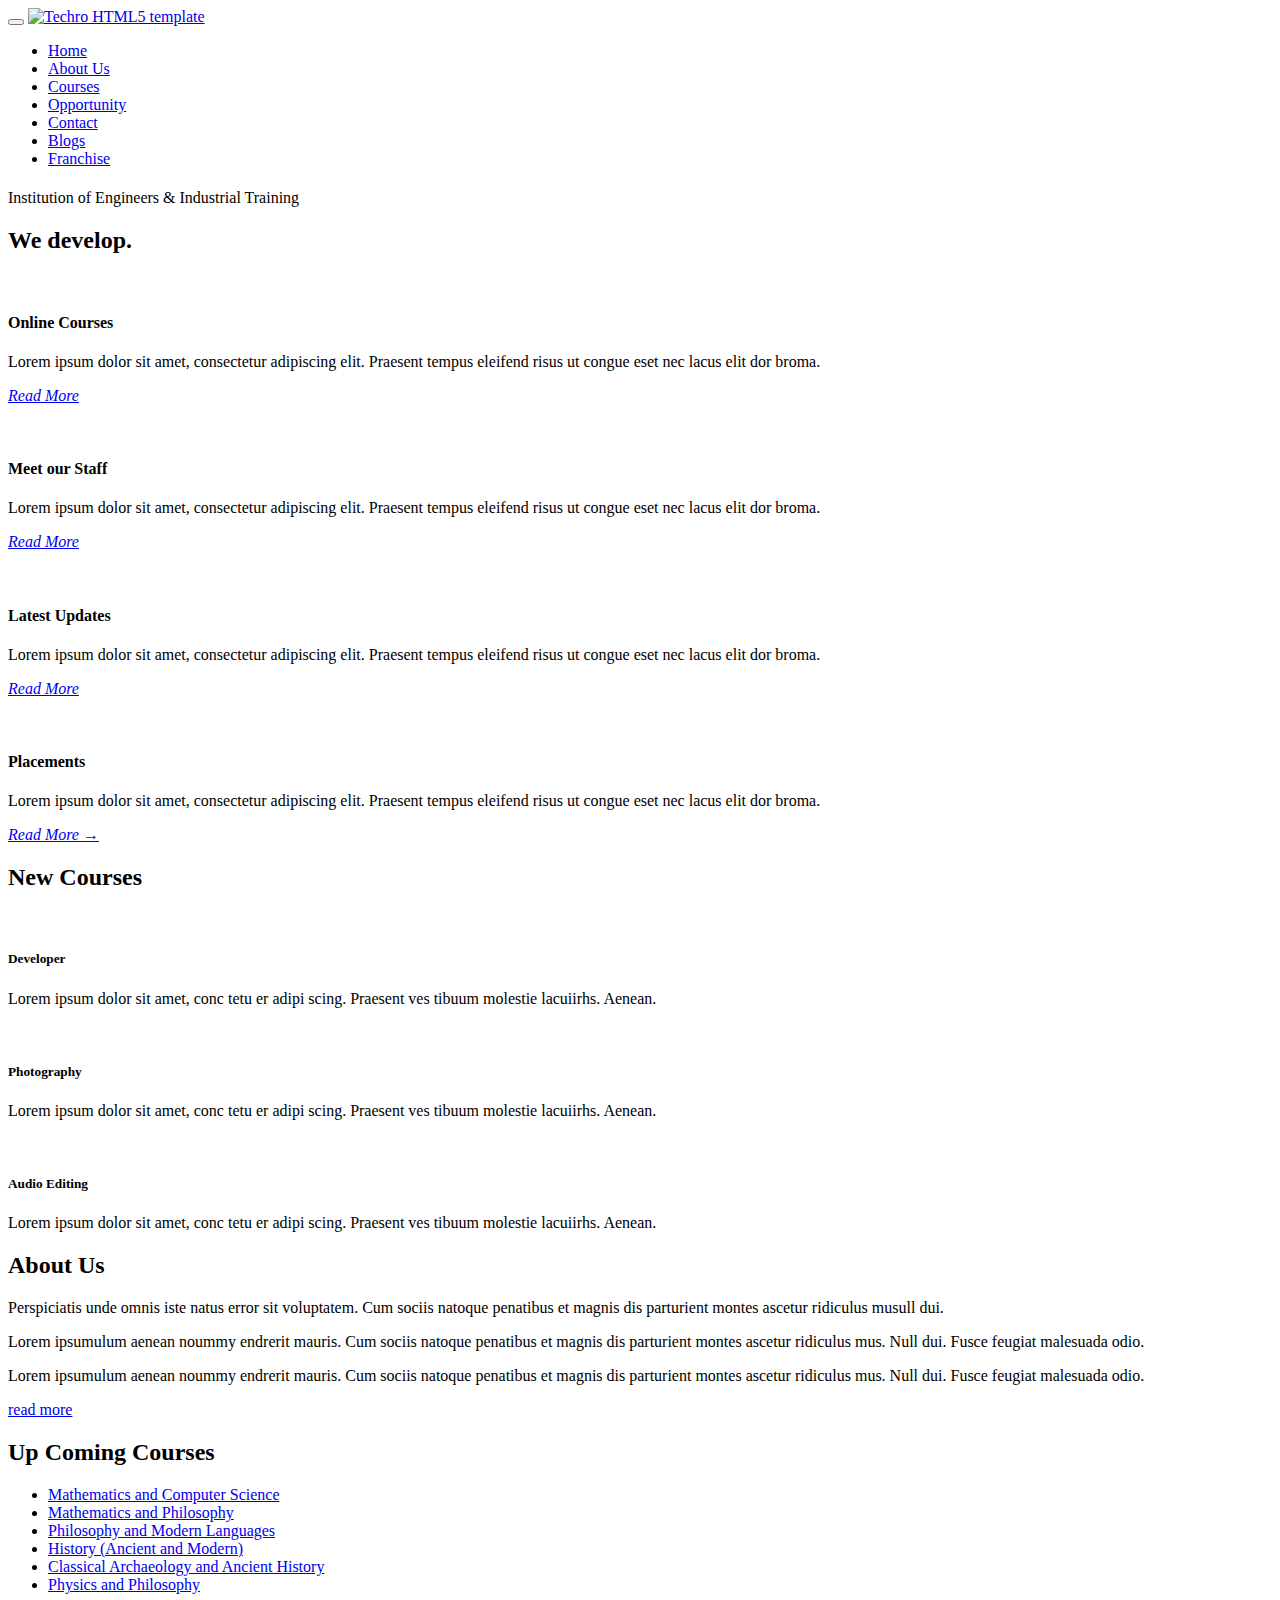
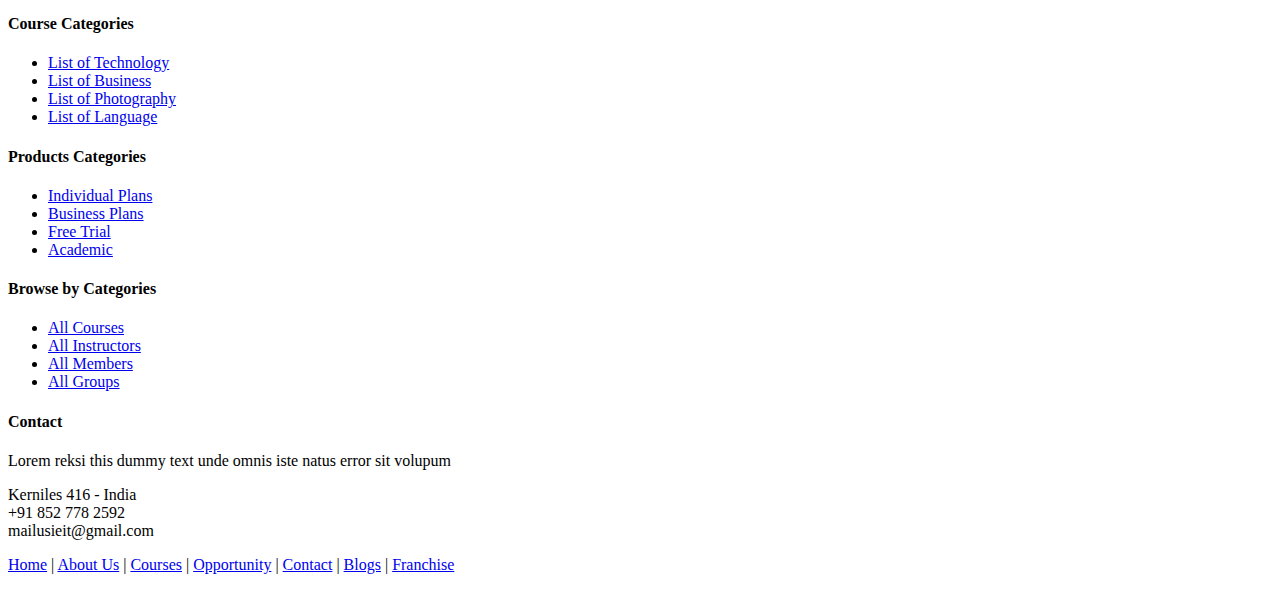
==== index.html @ 16306527 "Add files via upload" ====
<!--
Author: WebThemez
Author URL: http://webthemez.com
License: Creative Commons Attribution 3.0 Unported
License URL: http://creativecommons.org/licenses/by/3.0/
-->
<!DOCTYPE html>
<html lang="en">
<head>
	<meta charset="utf-8">
	<meta name="viewport" content="width=device-width, initial-scale=1.0">
	<meta name="description" content="free-educational-responsive-web-template-webEdu">
	<meta name="author" content="webThemez.com">
	<title>Institution of Engineers & Industrial Training</title>
	<link rel="favicon" href="assets/images/favicon.png">
	<link rel="stylesheet" media="screen" href="http://fonts.googleapis.com/css?family=Open+Sans:300,400,700">
	<link rel="stylesheet" href="assets/css/bootstrap.min.css">
	<link rel="stylesheet" href="assets/css/font-awesome.min.css"> 
	<link rel="stylesheet" href="assets/css/bootstrap-theme.css" media="screen"> 
	<link rel="stylesheet" href="assets/css/style.css">
    <link rel='stylesheet' id='camera-css'  href='assets/css/camera.css' type='text/css' media='all'> 
	<!-- HTML5 shim and Respond.js IE8 support of HTML5 elements and media queries -->
	<!--[if lt IE 9]>
	<script src="assets/js/html5shiv.js"></script>
	<script src="assets/js/respond.min.js"></script>
	<![endif]-->
</head>
<body>
	<!-- Fixed navbar -->
	<div class="navbar navbar-inverse">
		<div class="container">
			<div class="navbar-header">
				<!-- Button for smallest screens -->
				<button type="button" class="navbar-toggle" data-toggle="collapse" data-target=".navbar-collapse"><span class="icon-bar"></span><span class="icon-bar"></span><span class="icon-bar"></span></button>
				<a class="navbar-brand" href="index.html">
					<img src="assets/images/logo.png" alt="Techro HTML5 template"></a>
			</div>
			<div class="navbar-collapse collapse">
				<ul class="nav navbar-nav pull-right mainNav">
					<li><a href="index.html">Home</a></li>
					<li><a href="about.html">About Us</a></li>
					<li><a href="courses.html">Courses</a></li>
					<li><a href="opportunity.html">Opportunity</a></li>
					<li><a href="contact.html">Contact</a></li>
					<li><a href="blogs.html">Blogs</a></li>
					<li><a href="franchise.html">Franchise</a></li>
					<!--li class="dropdown">
						<a href="#" class="dropdown-toggle" data-toggle="dropdown">Pages <b class="caret"></b></a>
						<ul class="dropdown-menu">
							<li><a href="sidebar-right.html">Right Sidebar</a></li>
							<li><a href="#">Dummy Link1</a></li>
							<li><a href="#">Dummy Link2</a></li>
							<li><a href="#">Dummy Link3</a></li>
						</ul>
					</li>
					<li><a href="contact.html">Contact</a></li>-->

				</ul>
			</div>
			<!--/.nav-collapse -->
		</div>
	</div>
	<!-- /.navbar -->

	<!-- Header -->
	<header id="head">
		<div class="container">
             <div class="heading-text">							
							<h1 class="animated flipInY delay1"></h1>
							<p>Institution of Engineers & Industrial Training</p>
						</div>
            
					<div class="fluid_container">                       
                    <div class="camera_wrap camera_emboss pattern_1" id="camera_wrap_4">
                        <div data-thumb="assets/images/slides/thumbs/img1.jpg" data-src="assets/images/slides/img1.jpg">
                            <h2>We develop.</h2>
                        </div> 
                        <div data-thumb="assets/images/slides/thumbs/img2.jpg" data-src="assets/images/slides/img2.jpg">
                        </div>
                        <div data-thumb="assets/images/slides/thumbs/img3.jpg" data-src="assets/images/slides/img3.jpg">
                        </div> 
                    </div><!-- #camera_wrap_3 -->
                </div><!-- .fluid_container -->
		</div>
	</header>
	<!-- /Header -->

  <div class="container">
    <div class="row">
					<div class="col-md-3">
						<div class="grey-box-icon">
							<div class="icon-box-top grey-box-icon-pos">
								<img src="assets/images/1.png" alt="" />
							</div><!--icon box top -->
							<h4>Online Courses</h4>
							<p>Lorem ipsum dolor sit amet, consectetur adipiscing elit. Praesent tempus eleifend risus ut congue
							eset nec lacus elit dor broma.</p>
     						<p><a href="#"><em>Read More</em></a></p>
						</div><!--grey box -->
					</div><!--/span3-->
					<div class="col-md-3">
						<div class="grey-box-icon">
							<div class="icon-box-top grey-box-icon-pos">
								<img src="assets/images/2.png" alt="" />
							</div><!--icon box top -->
							<h4>Meet our Staff</h4>
							<p>Lorem ipsum dolor sit amet, consectetur adipiscing elit. Praesent tempus eleifend risus ut congue
							eset nec lacus elit dor broma.</p>
     						<p><a href="#"><em>Read More</em></a></p>
						</div><!--grey box -->
					</div><!--/span3-->
					<div class="col-md-3">
						<div class="grey-box-icon">
							<div class="icon-box-top grey-box-icon-pos">
								<img src="assets/images/3.png" alt="" />
							</div><!--icon box top -->
							<h4>Latest Updates</h4>
							<p>Lorem ipsum dolor sit amet, consectetur adipiscing elit. Praesent tempus eleifend risus ut congue
							eset nec lacus elit dor broma.</p>
     						<p><a href="#"><em>Read More</em></a></p>
						</div><!--grey box -->
					</div><!--/span3-->
					<div class="col-md-3">
						<div class="grey-box-icon">
							<div class="icon-box-top grey-box-icon-pos">
								<img src="assets/images/4.png" alt="" />
							</div><!--icon box top -->
							<h4>Placements</h4>
							<p>Lorem ipsum dolor sit amet, consectetur adipiscing elit. Praesent tempus eleifend risus ut congue
							eset nec lacus elit dor broma.</p>
     						<p><a href="#"><em>Read More →</em></a></p>
						</div><!--grey box -->
					</div><!--/span3-->
				</div>
    </div>
      <section class="news-box top-margin">
        <div class="container">
            <h2><span>New Courses</span></h2>
            <div class="row">
       
                <div class="col-lg-4 col-md-4 col-sm-12">
                    <div class="newsBox">
                        <div class="thumbnail">
                            <figure><img src="assets/images/news2.jpg" alt=""></figure>
                            <div class="caption maxheight2">
                            <div class="box_inner">
                                        <div class="box">
                                            <p class="title"><h5>Developer</h5></p>
                                            <p>Lorem ipsum dolor sit amet, conc tetu er adipi scing. Praesent ves tibuum molestie lacuiirhs. Aenean.</p>
                                        </div> 
                                </div>
                            </div>
                        </div>
                    </div>
                </div>
                <div class="col-lg-4 col-md-4 col-sm-12">
                    <div class="newsBox">
                        <div class="thumbnail">
                            <figure><img src="assets/images/news3.jpg" alt=""></figure>
                            <div class="caption maxheight2">
                            <div class="box_inner">
                                        <div class="box">
                                            <p class="title"><h5>Photography   </h5></p>
                                            <p>Lorem ipsum dolor sit amet, conc tetu er adipi scing. Praesent ves tibuum molestie lacuiirhs. Aenean.</p>
                                        </div> 
                                </div>
                            </div>
                        </div>
                    </div>
                </div>
                <div class="col-lg-4 col-md-4 col-sm-12">
                    <div class="newsBox">
                        <div class="thumbnail">
                            <figure><img src="assets/images/news4.jpg" alt=""></figure>
                            <div class="caption maxheight2">
                           <div class="box_inner">
                                        <div class="box">
                                            <p class="title"><h5>Audio Editing</h5></p>
                                            <p>Lorem ipsum dolor sit amet, conc tetu er adipi scing. Praesent ves tibuum molestie lacuiirhs. Aenean.</p>
                                        </div> 
                                </div>
                            </div>
                        </div>
                    </div>
                </div>
            </div>
        </div>
    </section>
   
  
	
      <section class="container">
      <div class="row">
      	<div class="col-md-8"><div class="title-box clearfix "><h2 class="title-box_primary">About Us</h2></div> 
        <p><span>Perspiciatis unde omnis iste natus error sit voluptatem. Cum sociis natoque penatibus et magnis dis parturient montes ascetur ridiculus musull dui.</span></p>
        <p>Lorem ipsumulum aenean noummy endrerit mauris. Cum sociis natoque penatibus et magnis dis parturient montes ascetur ridiculus mus. Null dui. Fusce feugiat malesuada odio.</p><p>Lorem ipsumulum aenean noummy endrerit mauris. Cum sociis natoque penatibus et magnis dis parturient montes ascetur ridiculus mus. Null dui. Fusce feugiat malesuada odio.</p>
        <a href="#" title="read more" class="btn-inline " target="_self">read more</a> </div>
              
          
          <div class="col-md-4"><div class="title-box clearfix "><h2 class="title-box_primary">Up Coming Courses</h2></div> 
            <div class="list styled custom-list">
            <ul>
            <li><a title="Snatoque penatibus et magnis dis partu rient montes ascetur ridiculus mus." href="#">Mathematics and Computer Science</a></li>
            <li><a title="Fusce feugiat malesuada odio. Morbi nunc odio gravida at cursus nec luctus." href="#">Mathematics and Philosophy</a></li>
            <li><a title="Penatibus et magnis dis parturient montes ascetur ridiculus mus." href="#">Philosophy and Modern Languages</a></li>
            <li><a title="Morbi nunc odio gravida at cursus nec luctus a lorem. Maecenas tristique orci." href="#">History (Ancient and Modern)</a></li>
            <li><a title="Snatoque penatibus et magnis dis partu rient montes ascetur ridiculus mus." href="#">Classical Archaeology and Ancient History</a></li>
            <li><a title="Fusce feugiat malesuada odio. Morbi nunc odio gravida at cursus nec luctus." href="#">Physics and Philosophy</a></li>
            </ul>
            </div>
         </div>
      </div>
      </section>
      
    	 
    <footer id="footer">
 
		<div class="container">
   <div class="row">
  <div class="footerbottom">
    <div class="col-md-3 col-sm-6">
      <div class="footerwidget">
        <h4>
          Course Categories
        </h4>
        <div class="menu-course">
          <ul class="menu">
            <li><a href="#">
                List of Technology 
              </a>
            </li>
            <li><a href="#">
                List of Business
              </a>
            </li>
            <li><a href="#">
                List of Photography
              </a>
            </li>
            <li><a href="#">
               List of Language
              </a>
            </li>
          </ul>
        </div>
      </div>
    </div>
    <div class="col-md-3 col-sm-6">
      <div class="footerwidget">
        <h4>
          Products Categories
        </h4>
        <div class="menu-course">
          <ul class="menu">
            <li> <a href="#">
                Individual Plans  </a>
            </li>
            <li><a href="#">
                Business Plans
              </a>
            </li>
            <li><a href="#">
                Free Trial
              </a>
            </li>
            <li><a href="#">
                Academic
              </a>
            </li>
          </ul>
        </div>
      </div>
    </div>
    <div class="col-md-3 col-sm-6">
      <div class="footerwidget">
        <h4>
          Browse by Categories
        </h4>
        <div class="menu-course">
          <ul class="menu">
            <li><a href="#">
                All Courses
              </a>
            </li>
            <li> <a href="#">
                All Instructors
              </a>
            </li>
            <li><a href="#">
                All Members
              </a>
            </li>
            <li>
              <a href="#">
                All Groups
              </a>
            </li>
          </ul>
        </div>
      </div>
    </div>
    <div class="col-md-3 col-sm-6"> 
            	<div class="footerwidget"> 
                         <h4>Contact</h4> 
                        <p>Lorem reksi this dummy text unde omnis iste natus error sit volupum</p>
            <div class="contact-info"> 
            <i class="fa fa-map-marker"></i> Kerniles 416  - India<br>
            <i class="fa fa-phone"></i>+91 852 778 2592 <br>
             <i class="fa fa-envelope-o"></i> mailusieit@gmail.com
              </div> 
                </div><!-- end widget --> 
    </div>
  </div>
</div>
			<div class="social text-center">
				<a href="#"><i class="fa fa-twitter"></i></a>
				<a href="#"><i class="fa fa-facebook"></i></a>
				<a href="#"><i class="fa fa-dribbble"></i></a>
				<a href="#"><i class="fa fa-flickr"></i></a>
				<a href="#"><i class="fa fa-github"></i></a>
			</div>

			<div class="clear"></div>
			<!--CLEAR FLOATS-->
		</div>
		<div class="footer2">
			<div class="container">
				<div class="row">

					<div class="col-md-6 panel">
						<div class="panel-body">
							<p class="simplenav">
								<a href="index.html">Home</a> | 
								<a href="about.html">About Us</a> | 
								<a href="courses.html">Courses</a> | 
								<a href="opportunity.html">Opportunity</a> | 
								<a href="contact.html">Contact</a> | 
								<a href="blogs.html">Blogs</a> | 
								<a href="franchise.html">Franchise</a>
							</p>
						</div>
					</div>
				</div>
				<!-- /row of panels -->
			</div>
		</div>
	</footer>

	<!-- JavaScript libs are placed at the end of the document so the pages load faster -->
	<script src="assets/js/modernizr-latest.js"></script> 
	<script type='text/javascript' src='assets/js/jquery.min.js'></script>
    <script type='text/javascript' src='assets/js/fancybox/jquery.fancybox.pack.js'></script>
    
    <script type='text/javascript' src='assets/js/jquery.mobile.customized.min.js'></script>
    <script type='text/javascript' src='assets/js/jquery.easing.1.3.js'></script> 
    <script type='text/javascript' src='assets/js/camera.min.js'></script> 
    <script src="assets/js/bootstrap.min.js"></script> 
	<script src="assets/js/custom.js"></script>
    <script>
		jQuery(function(){
			
			jQuery('#camera_wrap_4').camera({
                transPeriod: 500,
                time: 3000,
				height: '600',
				loader: 'false',
				pagination: true,
				thumbnails: false,
				hover: false,
                playPause: false,
                navigation: false,
				opacityOnGrid: false,
				imagePath: 'assets/images/'
			});

		});
      
	</script>
    
</body>
</html>
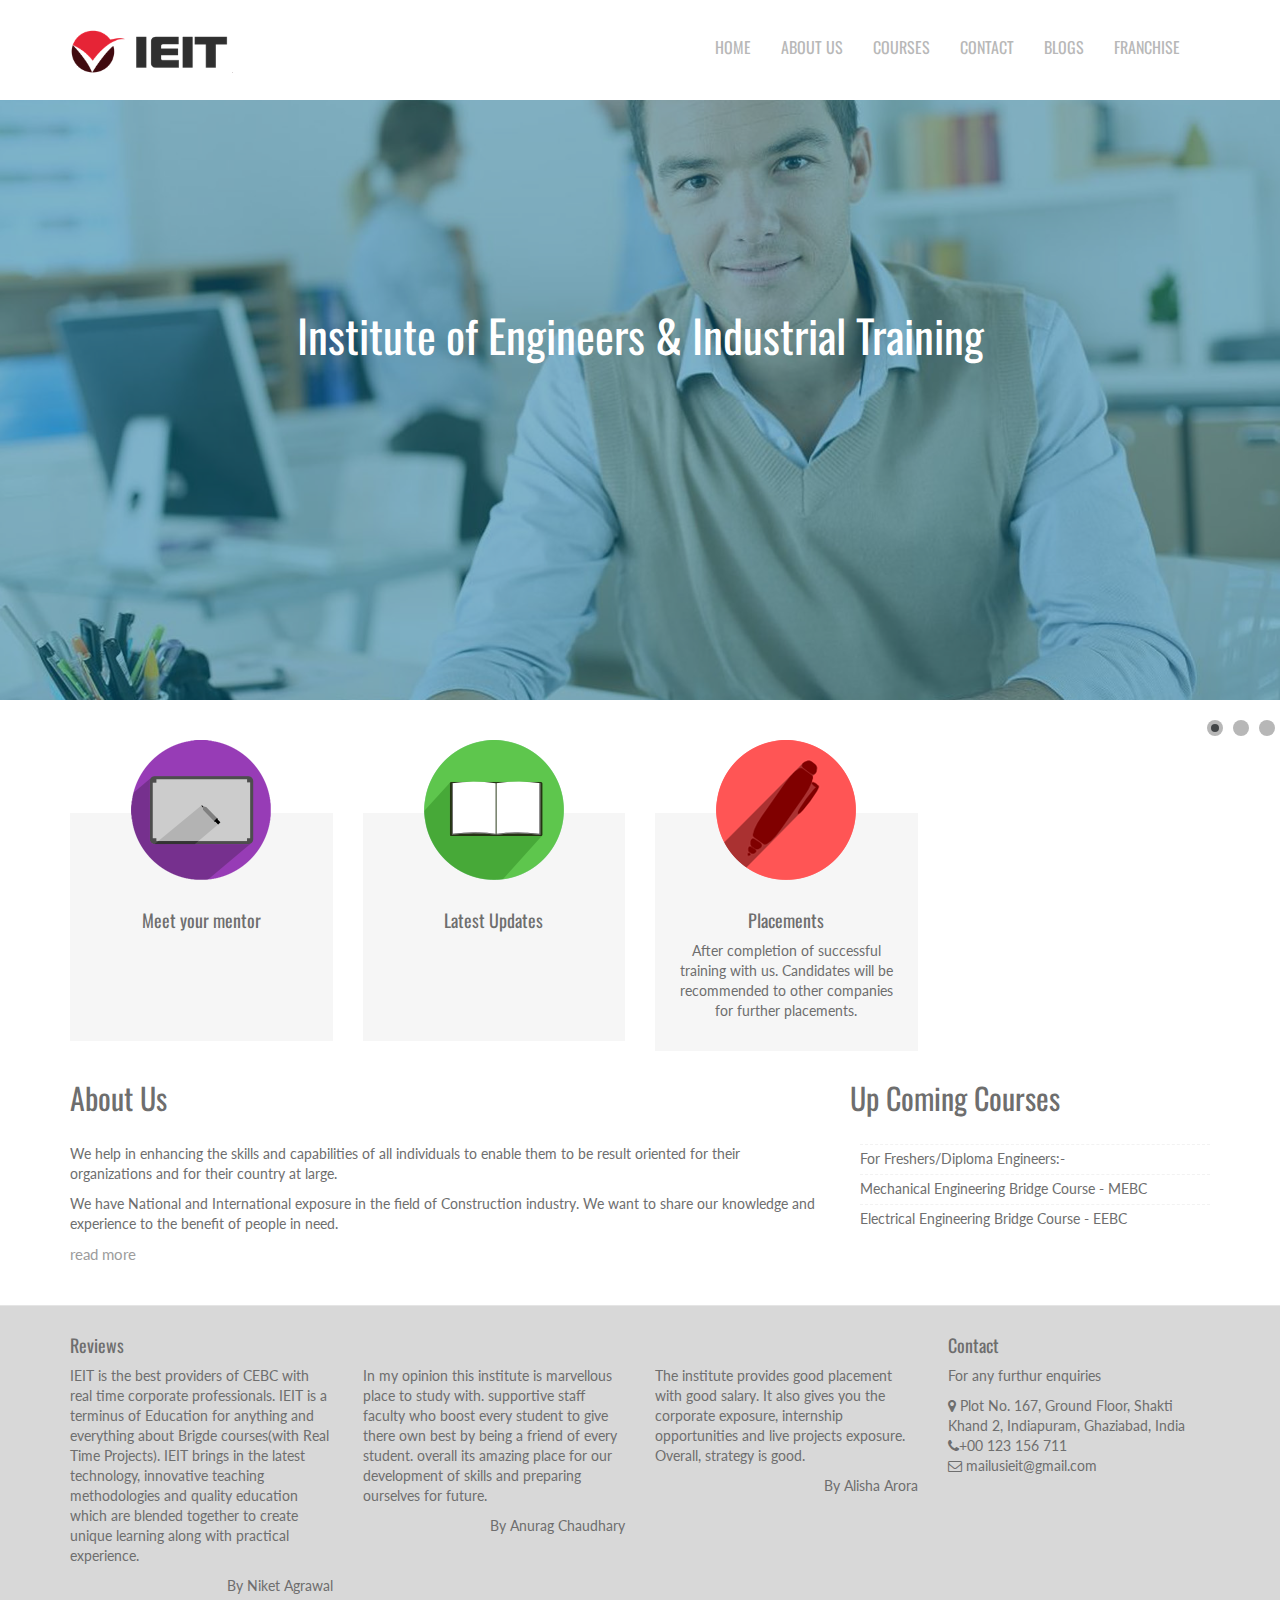
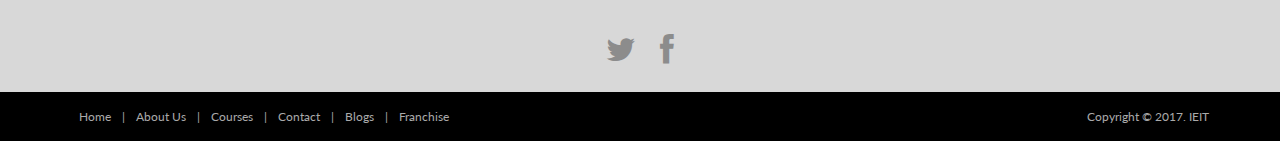
==== commit f50e6234: "Add files via upload" ====
--- a/index.html
+++ b/index.html
@@ -1,9 +1,4 @@
-<!--
-Author: WebThemez
-Author URL: http://webthemez.com
-License: Creative Commons Attribution 3.0 Unported
-License URL: http://creativecommons.org/licenses/by/3.0/
--->
+
 <!DOCTYPE html>
 <html lang="en">
 <head>
@@ -11,7 +6,7 @@
 	<meta name="viewport" content="width=device-width, initial-scale=1.0">
 	<meta name="description" content="free-educational-responsive-web-template-webEdu">
 	<meta name="author" content="webThemez.com">
-	<title>Institution of Engineers & Industrial Training</title>
+	<title>Institute of Engineers & Industrial Training</title>
 	<link rel="favicon" href="assets/images/favicon.png">
 	<link rel="stylesheet" media="screen" href="http://fonts.googleapis.com/css?family=Open+Sans:300,400,700">
 	<link rel="stylesheet" href="assets/css/bootstrap.min.css">
@@ -40,7 +35,6 @@
 					<li><a href="index.html">Home</a></li>
 					<li><a href="about.html">About Us</a></li>
 					<li><a href="courses.html">Courses</a></li>
-					<li><a href="opportunity.html">Opportunity</a></li>
 					<li><a href="contact.html">Contact</a></li>
 					<li><a href="blogs.html">Blogs</a></li>
 					<li><a href="franchise.html">Franchise</a></li>
@@ -66,8 +60,8 @@
 	<header id="head">
 		<div class="container">
              <div class="heading-text">							
-							<h1 class="animated flipInY delay1"></h1>
-							<p>Institution of Engineers & Industrial Training</p>
+							<h1 class="animated flipInY delay1">Institute of Engineers & Industrial Training</h1>
+							<p></p>
 						</div>
             
 					<div class="fluid_container">                       
@@ -87,26 +81,24 @@
 
   <div class="container">
     <div class="row">
-					<div class="col-md-3">
-						<div class="grey-box-icon">
+					<!--div class="col-md-3">
+						<!--div class="grey-box-icon">
 							<div class="icon-box-top grey-box-icon-pos">
 								<img src="assets/images/1.png" alt="" />
-							</div><!--icon box top -->
+							</div><!--icon box top >
 							<h4>Online Courses</h4>
 							<p>Lorem ipsum dolor sit amet, consectetur adipiscing elit. Praesent tempus eleifend risus ut congue
 							eset nec lacus elit dor broma.</p>
      						<p><a href="#"><em>Read More</em></a></p>
-						</div><!--grey box -->
-					</div><!--/span3-->
+						</div><!--grey box >
+					</div--><!--/span3-->
 					<div class="col-md-3">
 						<div class="grey-box-icon">
 							<div class="icon-box-top grey-box-icon-pos">
 								<img src="assets/images/2.png" alt="" />
 							</div><!--icon box top -->
-							<h4>Meet our Staff</h4>
-							<p>Lorem ipsum dolor sit amet, consectetur adipiscing elit. Praesent tempus eleifend risus ut congue
-							eset nec lacus elit dor broma.</p>
-     						<p><a href="#"><em>Read More</em></a></p>
+							<h4>Meet your mentor</h4>
+							<br><br><br><br>
 						</div><!--grey box -->
 					</div><!--/span3-->
 					<div class="col-md-3">
@@ -115,9 +107,7 @@
 								<img src="assets/images/3.png" alt="" />
 							</div><!--icon box top -->
 							<h4>Latest Updates</h4>
-							<p>Lorem ipsum dolor sit amet, consectetur adipiscing elit. Praesent tempus eleifend risus ut congue
-							eset nec lacus elit dor broma.</p>
-     						<p><a href="#"><em>Read More</em></a></p>
+							<br><br><br><br>
 						</div><!--grey box -->
 					</div><!--/span3-->
 					<div class="col-md-3">
@@ -126,14 +116,13 @@
 								<img src="assets/images/4.png" alt="" />
 							</div><!--icon box top -->
 							<h4>Placements</h4>
-							<p>Lorem ipsum dolor sit amet, consectetur adipiscing elit. Praesent tempus eleifend risus ut congue
-							eset nec lacus elit dor broma.</p>
-     						<p><a href="#"><em>Read More →</em></a></p>
+							<p>After completion of successful training with us. Candidates will be recommended to other companies for further placements.</p>
+     						
 						</div><!--grey box -->
 					</div><!--/span3-->
 				</div>
     </div>
-      <section class="news-box top-margin">
+      <!--section class="news-box top-margin">
         <div class="container">
             <h2><span>New Courses</span></h2>
             <div class="row">
@@ -185,27 +174,28 @@
                 </div>
             </div>
         </div>
-    </section>
+    </section-->
    
   
 	
       <section class="container">
       <div class="row">
       	<div class="col-md-8"><div class="title-box clearfix "><h2 class="title-box_primary">About Us</h2></div> 
-        <p><span>Perspiciatis unde omnis iste natus error sit voluptatem. Cum sociis natoque penatibus et magnis dis parturient montes ascetur ridiculus musull dui.</span></p>
-        <p>Lorem ipsumulum aenean noummy endrerit mauris. Cum sociis natoque penatibus et magnis dis parturient montes ascetur ridiculus mus. Null dui. Fusce feugiat malesuada odio.</p><p>Lorem ipsumulum aenean noummy endrerit mauris. Cum sociis natoque penatibus et magnis dis parturient montes ascetur ridiculus mus. Null dui. Fusce feugiat malesuada odio.</p>
-        <a href="#" title="read more" class="btn-inline " target="_self">read more</a> </div>
+        <p><span>We help in enhancing the skills and capabilities of all individuals to enable them to be result oriented for their organizations and for their country at large. </span></p>
+        <p>We have National and International exposure in the field of Construction industry. We want to share our knowledge and experience to the benefit of people in need.</p>
+        <a href="about.html" title="read more" class="btn-inline " target="_self">read more</a> </div>
               
           
           <div class="col-md-4"><div class="title-box clearfix "><h2 class="title-box_primary">Up Coming Courses</h2></div> 
             <div class="list styled custom-list">
             <ul>
-            <li><a title="Snatoque penatibus et magnis dis partu rient montes ascetur ridiculus mus." href="#">Mathematics and Computer Science</a></li>
-            <li><a title="Fusce feugiat malesuada odio. Morbi nunc odio gravida at cursus nec luctus." href="#">Mathematics and Philosophy</a></li>
-            <li><a title="Penatibus et magnis dis parturient montes ascetur ridiculus mus." href="#">Philosophy and Modern Languages</a></li>
-            <li><a title="Morbi nunc odio gravida at cursus nec luctus a lorem. Maecenas tristique orci." href="#">History (Ancient and Modern)</a></li>
+            <li>For Freshers/Diploma Engineers:-</li>
+			<li>Mechanical Engineering Bridge Course - MEBC</li>
+            <li>Electrical Engineering Bridge Course - EEBC</li>
+            <!--li><a title="Morbi nunc odio gravida at cursus nec luctus a lorem. Maecenas tristique orci." href="#">History (Ancient and Modern)</a></li>
             <li><a title="Snatoque penatibus et magnis dis partu rient montes ascetur ridiculus mus." href="#">Classical Archaeology and Ancient History</a></li>
             <li><a title="Fusce feugiat malesuada odio. Morbi nunc odio gravida at cursus nec luctus." href="#">Physics and Philosophy</a></li>
+            <li><a title="Fusce feugiat malesuada odio. Morbi nunc odio gravida at cursus nec luctus." href="#">Physics and Philosophy</a></li-->
             </ul>
             </div>
          </div>
@@ -221,92 +211,44 @@
     <div class="col-md-3 col-sm-6">
       <div class="footerwidget">
         <h4>
-          Course Categories
+          Reviews
         </h4>
-        <div class="menu-course">
-          <ul class="menu">
-            <li><a href="#">
-                List of Technology 
-              </a>
-            </li>
-            <li><a href="#">
-                List of Business
-              </a>
-            </li>
-            <li><a href="#">
-                List of Photography
-              </a>
-            </li>
-            <li><a href="#">
-               List of Language
-              </a>
-            </li>
-          </ul>
-        </div>
+		<p>
+            IEIT is the best providers of CEBC with real time corporate professionals. IEIT is a terminus of Education for anything and everything about Brigde courses(with Real Time Projects). IEIT brings in the latest technology, innovative teaching methodologies and quality education which are blended together to create unique learning along with practical experience.
+		<p/>
+		<p align="right">By Niket Agrawal</p>
       </div>
     </div>
     <div class="col-md-3 col-sm-6">
       <div class="footerwidget">
         <h4>
-          Products Categories
+          <br>
         </h4>
-        <div class="menu-course">
-          <ul class="menu">
-            <li> <a href="#">
-                Individual Plans  </a>
-            </li>
-            <li><a href="#">
-                Business Plans
-              </a>
-            </li>
-            <li><a href="#">
-                Free Trial
-              </a>
-            </li>
-            <li><a href="#">
-                Academic
-              </a>
-            </li>
-          </ul>
-        </div>
+        <p>In my opinion this institute is marvellous place to study with. supportive staff faculty who boost every student to give there own best by being a friend of every student. overall its amazing place for our development of skills and preparing ourselves for future.
+		</p>
+		<p align="right"> By Anurag Chaudhary
+		</p>
       </div>
     </div>
     <div class="col-md-3 col-sm-6">
       <div class="footerwidget">
         <h4>
-          Browse by Categories
+          <br>
         </h4>
-        <div class="menu-course">
-          <ul class="menu">
-            <li><a href="#">
-                All Courses
-              </a>
-            </li>
-            <li> <a href="#">
-                All Instructors
-              </a>
-            </li>
-            <li><a href="#">
-                All Members
-              </a>
-            </li>
-            <li>
-              <a href="#">
-                All Groups
-              </a>
-            </li>
-          </ul>
-        </div>
+        <p>The institute provides good placement with good salary. It also gives you the corporate exposure, internship opportunities and live projects exposure. Overall, strategy is good.
+		</p>
+		<p align="right">By Alisha Arora
+		</p>
       </div>
     </div>
     <div class="col-md-3 col-sm-6"> 
             	<div class="footerwidget"> 
-                         <h4>Contact</h4> 
-                        <p>Lorem reksi this dummy text unde omnis iste natus error sit volupum</p>
-            <div class="contact-info"> 
-            <i class="fa fa-map-marker"></i> Kerniles 416  - India<br>
-            <i class="fa fa-phone"></i>+91 852 778 2592 <br>
-             <i class="fa fa-envelope-o"></i> mailusieit@gmail.com
+                        <h4>Contact</h4> 
+                        <p>For any furthur enquiries</p>
+						<div class="contact-info"> 
+						<i class="fa fa-map-marker"></i> Plot No. 167, Ground Floor, Shakti Khand 2, Indiapuram, Ghaziabad, India<br>
+						<i class="fa fa-phone"></i>+00 123 156 711 <br>
+						<i class="fa fa-envelope-o"></i> mailusieit@gmail.com
               </div> 
                 </div><!-- end widget --> 
     </div>
@@ -315,9 +257,6 @@
 			<div class="social text-center">
 				<a href="#"><i class="fa fa-twitter"></i></a>
 				<a href="#"><i class="fa fa-facebook"></i></a>
-				<a href="#"><i class="fa fa-dribbble"></i></a>
-				<a href="#"><i class="fa fa-flickr"></i></a>
-				<a href="#"><i class="fa fa-github"></i></a>
 			</div>
 
 			<div class="clear"></div>
@@ -333,10 +272,16 @@
 								<a href="index.html">Home</a> | 
 								<a href="about.html">About Us</a> | 
 								<a href="courses.html">Courses</a> | 
-								<a href="opportunity.html">Opportunity</a> | 
 								<a href="contact.html">Contact</a> | 
 								<a href="blogs.html">Blogs</a> | 
 								<a href="franchise.html">Franchise</a>
+							</p>
+						</div>
+					</div>
+					<div class="col-md-6 panel">
+						<div class="panel-body">
+							<p class="text-right">
+								Copyright &copy; 2017. IEIT
 							</p>
 						</div>
 					</div>
--- a/assets/css/style.css
+++ b/assets/css/style.css
@@ -0,0 +1,1012 @@
+/*
+Author: WebThemez.com
+Website: http://webthemez.com
+Note: Please do not remove the footer backlink (webthemez.com)--(if you want to remove contact: webthemez@gmail.com)
+Licence: Creative Commons Attribution 3.0** - http://creativecommons.org/licenses/by/3.0/
+*/
+@import url(http://fonts.googleapis.com/css?family=Oswald:400,700);
+@import url(http://fonts.googleapis.com/css?family=Lato:400,700);
+body {
+	font-family: 'Lato', sans-serif;
+	font-weight: normal;
+    color: #6E6E6E;
+}
+/*General*/
+h1, h2, h3, h4, h5, h6 {
+	font-weight: normal;
+	font-family: 'Oswald', sans-serif;
+}
+h1, .h1, h2, .h2, h3, .h3 {
+	margin-top: 30px;
+}
+h2 {
+	margin: 30px 0;
+}
+a{
+    color:#3d84e6;
+}
+a:hover, a:focus{
+    color:#3d84e6;
+    text-decoration: underline;
+}
+.navbar-toggle {
+	background-color: rgba(0, 0, 0, 0.89);
+}
+.navbar-nav>li>a {
+	padding-top: 12px;
+	padding-bottom: 12px;
+	font-family: 'Oswald', sans-serif;
+	font-weight: 400 !important;
+}
+blockquote {
+	font-style: italic;
+	font-family: Georgia;
+	color: #999;
+	margin: 0px 0 0px;
+	padding: 0px 20px;
+}
+label {
+	color: #777;
+}
+.btn-inline {
+	color: #9C9C9C;
+	font-size: 15px; 
+}
+.form-control {
+	display: block;
+	width: 100%;
+	height: 41px;
+	padding: 6px 12px;
+	font-size: 14px;
+	line-height: 2.428571;
+	color: #555;
+	background-color: #F7F7F7;
+	background-image: none;
+	border: 1px solid #ccc;
+	border-radius: 0px;
+}
+.navbar-inverse .navbar-brand img {
+	width: 171px;
+}
+.section-title {
+	margin-bottom: 20px;
+}
+/* Header */
+#head {
+	/*background: #181015 url( ../images/bg_header.jpg) no-repeat;*/
+	background-size: cover;
+	height: 600px;
+	text-align: center;
+	color: white;
+	font-weight: 300;
+	position: relative; 
+	background-position-x: center;
+}
+#head.secondary {
+	height: 100px;
+	min-height: 100px;
+	padding-top: 0px;
+}
+#head .lead {
+	font-size: 44px;
+	margin-bottom: 6px;
+	color: white;
+	line-height: 1.15em;
+}
+#head .tagline {
+	color: rgba(255,255,255,0.75);
+	margin-bottom: 25px;
+}
+#head .tagline a {
+	color: #fff;
+}
+#head .btn {
+	margin-bottom: 10px;
+}
+#head .btn-default {
+	text-shadow: none;
+	background: transparent;
+	color: rgba(255,255,255,.5);
+	-webkit-box-shadow: inset 0px 0px 0px 3px rgba(255,255,255,.5);
+	-moz-box-shadow: inset 0px 0px 0px 3px rgba(255,255,255,.5);
+	box-shadow: inset 0px 0px 0px 3px rgba(255,255,255,.5);
+	background: transparent;
+}
+#head .btn-default:hover, #head .btn-default:focus {
+	color: rgba(255,255,255,.8);
+	-webkit-box-shadow: inset 0px 0px 0px 3px rgba(255,255,255,.8);
+	-moz-box-shadow: inset 0px 0px 0px 3px rgba(255,255,255,.8);
+	box-shadow: inset 0px 0px 0px 3px rgba(255,255,255,.8);
+	background: transparent;
+}
+#head .btn-default:active, #head .btn-default.active {
+	color: #fff;
+	-webkit-box-shadow: inset 0px 0px 0px 3px #fff;
+	-moz-box-shadow: inset 0px 0px 0px 3px #fff;
+	box-shadow: inset 0px 0px 0px 3px #fff;
+	background: transparent;
+}
+.fluid_container {
+	bottom: 0;
+	height: 100%;
+	left: 0;
+	right: 0;
+	top: 0;
+	z-index: 0;
+}
+#camera_wrap_4 {
+	bottom: 0;
+	height: 100%;
+	left: 0;
+	margin-bottom: 0!important;
+	position: absolute;
+	right: 0;
+	top: 0;
+}
+.camera_bar {
+	z-index: 2;
+}
+.camera_thumbs {
+	margin-top: -100px;
+	position: relative;
+	z-index: 1;
+}
+.camera_thumbs_cont {
+	border-radius: 0;
+	-moz-border-radius: 0;
+	-webkit-border-radius: 0;
+}
+.camera_overlayer {
+	opacity: .1;
+}
+.panel {
+	margin-bottom: 0px;
+	background-color: transparent;
+	border: 1px solid transparent;
+	border-radius: 0px;
+	-webkit-box-shadow: none;
+	box-shadow: none;
+}
+.panel-body {
+	padding: 0px;
+}
+.btn-action, .btn-primary {
+	color: #FFEFD7;
+	background-image: -webkit-linear-gradient(top, #0ecfec 0%, #09bed9 100%);
+	background-image: linear-gradient(to bottom, #0ecfec 0%, #09bed9 100%);
+ filter: progid:DXImageTransform.Microsoft.gradient(startColorstr='#0ecfec22', endColorstr='#09bed900', GradientType=0);
+ filter: progid:DXImageTransform.Microsoft.gradient(enabled = false);
+	background-repeat: repeat-x;
+	border: 0 none;
+}
+.btn-action:hover, .btn-primary:hover {
+	background: #04a0b7;
+}
+.btn:hover, .btn:active {
+	color: #c0c0c0;
+}
+ul, .list.custom-list ul {
+	margin: 0 0 11px;
+	list-style-type: none;
+	padding-left: 10px;
+}
+.list.custom-list ul li {
+	margin: 0;
+	padding: 4px 0 5px 0px;
+	border-top: 1px dashed #f2f2f2;
+	position: relative;
+	/*background: url(../images/arrow.png) no-repeat 0 11px;*/
+}
+.list.custom-list ul li a {
+	font: 14px/1.2em 'Roboto', sans-serif;
+	color:#878787;
+	text-transform: none;
+	display: inline;
+	position: relative;
+}
+.thumbnail {
+	position: relative;
+	margin: 0;
+	border-radius: 0;
+	box-shadow: none;
+	border: none;
+	padding: 0;
+	background: none; 
+	padding: 4px;
+}
+.thumbnail time {
+	background: #3d84e6;
+	padding: 5px 0;
+	display: block;
+	text-indent: 12px;
+	color: #fff;
+}
+.thumbnail .caption {
+	padding: 9px 0 0;
+	color: #606577;
+}
+.thumbnail .caption:hover {
+}
+.thumbnail .caption a {
+	font: 20px;
+}
+.slideUp {
+	top: -100px;
+}
+.navbar-inverse {
+	background: #fff;  
+margin: 0 auto; 
+}
+.navbar-inverse {
+	border: none;
+}
+.navbar-inverse .navbar-nav > li > a, .navbar-inverse .navbar-nav > .open ul > a {
+	color: #B8B8B8;
+	font-size: 16px;
+	text-transform: uppercase;
+}
+.navbar-inverse .navbar-nav > li > a:hover, .navbar-inverse .navbar-nav > li > a:focus, 
+.navbar-inverse .navbar-nav > .open > a:hover, .navbar-inverse .navbar-nav > .open > a:focus,
+.navbar-inverse .navbar-nav > .active > a{
+	background: #3d84e6;
+	color: #fff !important;
+    border-radius: 0px;
+} 
+.navbar-inverse .navbar-nav > li > a, .navbar-inverse .navbar-nav > .open ul > a {
+	text-align: left;
+}
+.navbar-inverse .navbar-nav > .active > a, .navbar-inverse .navbar-nav > .active > a:hover{
+color: #fff !important;
+    border-radius: 0px;
+    background: #3d84e6;
+}
+.heading-text{
+    position: absolute;
+    z-index: 999;
+    text-align: center;
+    width: 100%;
+    left: 0px;
+    right: 0px;
+    top: 30%;
+}
+.heading-text h1{
+    font-size: 45px;
+}
+.heading-text p{
+font-size: 27px;
+}
+/* Highlights*/
+.highlight {
+	margin-top: 40px;
+}
+.h-caption {
+	text-align: center;
+}
+.h-caption i {
+	display: block;
+	font-size: 54px;
+	color: #3d84e6;
+	margin-bottom: 36px;
+}
+.h-caption h4 {
+	color: #382526;
+	font-size: 16px;
+	font-weight: bold;
+	margin-bottom: 20px;
+}
+div.hbox {
+	background: #fff;
+	padding: 10px 15px;
+}
+.h-body {
+}
+.jumbotron {
+	background-color: #E0E0E0;
+}
+.page-header {
+	border-bottom: 1px solid #15c008;
+}
+.page-title {
+	margin-top: 20px;
+	font-weight: 300;
+	color: #15c008;
+}
+.text-muted {
+	color: #888;
+}
+.breadcrumb {
+	background: none;
+	padding: 0;
+	margin: 30px 0 0px 0;
+}
+ul.list-spaces li {
+	margin-bottom: 10px;
+}
+/* Helpers */
+.container-full {
+	margin: 0 auto;
+	width: 100%;
+}
+.top-space {
+	margin-top: 60px;
+}
+.top-margin {
+	margin-top: 20px;
+}
+.circle {
+	background: rgb(214, 214, 214);
+	width: 95px;
+	height: 95px;
+	border-radius: 90px;
+	line-height: 95px;
+	margin: 0 auto 20px;
+}
+img {
+	max-width: 100%;
+}
+img.pull-right {
+	margin-left: 10px;
+}
+img.pull-left {
+	margin-right: 10px;
+}
+#map {
+	width: 100%;
+	height: 280px;
+}
+#social {
+	margin-top: 50px;
+	margin-bottom: 50px;
+}
+#social .wrapper {
+	width: 340px;
+	margin: 0 auto;
+}
+.sidebar {
+	padding-top: 36px;
+	padding-bottom: 30px;
+}
+.sidebar .panel {
+	margin-bottom: 20px;
+}
+.sidebar h1, .sidebar .h1, .sidebar h2, .sidebar .h2, .sidebar h3, .sidebar .h3 {
+	margin-top: 20px;
+}
+.featured-box {
+	padding: 20px;
+    padding-left: 0px;
+	margin-bottom: 20px;
+}
+.featured-box .text {
+	padding-left: 0px;
+}
+.featured-box h3 {
+    font-size: 18px;
+	margin: 0 0 5px 0;
+}
+.featured-box i {
+	position: absolute;
+	display: inline-block;
+	color: #A8A8A8; 
+	padding: 0px;
+	border-radius: 50px;
+	width: 24px;
+	height: 24px;
+	margin: 0px;
+	width: 60px;
+	height: 60px;
+	text-align: center;
+	line-height: 60px;
+}
+footer {
+	border-top: 1px solid #e5e5e5;
+	background:#D8D8D8;
+	margin-top: 40px;
+    padding-top: 20px;
+}
+ ul.menu{
+    padding: 0px;
+}
+.menu li{
+    padding: 5px 0px;
+}
+.menu li a{
+    color:#717171;
+}
+.social {
+	margin: 20px 0;
+}
+.social a {
+	font-size: 32px;
+	margin: 0 10px;
+	color: #8c8c8c;
+}
+.social a:hover {
+	color: #3d84e6;
+}
+/* Footer */
+.footer1 {
+	background: #fff;
+	padding: 30px 0 0 0;
+	font-size: 12px;
+	color: #999;
+}
+.footer1 a {
+	color: #ccc;
+}
+.footer1 a:hover {
+	color: #fff;
+}
+.footer1 .panel {
+	margin-bottom: 30px;
+}
+.footer1 .panel-title {
+	font-size: 17px;
+	font-weight: bold;
+	color: #ccc;
+	margin: 0 0 20px;
+}
+.footer1 .entry-meta {
+	border-top: 1px solid #ccc;
+	border-bottom: 1px solid #ccc;
+	margin: 0 0 35px 0;
+	padding: 2px 0;
+	color: #888888;
+	font-size: 12px;
+	font-size: 0.75rem;
+}
+.footer1 .entry-meta a {
+	color: #333333;
+}
+.footer1 .entry-meta .meta-in {
+	border-top: 1px solid #ccc;
+	border-bottom: 1px solid #ccc;
+	padding: 10px 0;
+}
+.follow-me-icons {
+	font-size: 30px;
+}
+.follow-me-icons i {
+	float: left;
+	margin: 0 10px 0 0;
+	color: #3d84e6;
+}
+.footer2 {
+	background: #000;
+	padding: 15px 0;
+	color: #aaa;
+	font-size: 12px;
+}
+.footer2 a {
+	color: #aaa;
+}
+.footer2 a:hover {
+	color: #fff;
+}
+.footer2 p {
+	margin: 0;
+}
+.panel-simplenav {
+	margin-left: -5px;
+}
+.panel-simplenav a {
+	margin: 0 5px;
+}
+#services .fa {
+	color: #3d84e6;
+}
+/* carousel */
+#quote-carousel {
+	padding: 0 10px 30px 10px;
+	margin-top: 30px 0px 0px;
+}
+/* Control buttons  */
+#quote-carousel .carousel-control {
+	background: none;
+	color: #222;
+	font-size: 2.3em;
+	text-shadow: none;
+	margin-top: 30px;
+}
+/* Previous button  */
+#quote-carousel .carousel-control.left {
+	left: -12px;
+}
+/* Next button  */
+#quote-carousel .carousel-control.right {
+	right: -12px !important;
+}
+/* Changes the position of the indicators */
+#quote-carousel .carousel-indicators {
+	right: 50%;
+	top: auto;
+	bottom: 0px;
+	margin-right: -19px;
+}
+/* Changes the color of the indicators */
+#quote-carousel .carousel-indicators li {
+	background: #c0c0c0;
+}
+#quote-carousel .carousel-indicators .active {
+	background: #333333;
+}
+#quote-carousel img {
+	width: 250px;
+	height: 100px;
+}
+/* End carousel */
+
+.item blockquote {
+	border-left: none;
+	margin: 0;
+}
+.item blockquote img {
+	margin-bottom: 10px;
+}
+.item blockquote p:before {
+	content: "\f10d";
+	font-family: 'Fontawesome';
+	float: left;
+	margin-right: 10px;
+}
+.contact ul {
+	padding: 0px;
+}
+.contact ul li {
+	margin-bottom: 10px;
+	list-style: none;
+}
+footer ul li {
+	list-style: none;
+}
+#map-canvas {
+	height: 100%;
+	margin: 0px;
+	padding: 0px;
+}
+/* ------- */
+
+.isotopeWrapper article {
+	margin-bottom: 30px;
+}
+#portfolio {
+}
+#portfolio img {
+	width: 100%;
+}
+#portfolio article p {
+	margin-bottom: 1.45em;
+	/*set next row on the baseline*/;
+}
+nav#filter {
+	margin-bottom: 1.5em;
+}
+nav#filter li {
+	display: inline-block;
+	margin: 10px;
+}
+nav#filter a {
+	padding: 4px 12px;
+	line-height: 20px;
+	border: 1px solid #3d84e6;
+	text-decoration: none;
+	color: #3d84e6;
+    border-left: 0px;
+border-right: 0px;
+}
+nav#filter a.current {
+	background: #3d84e6;
+	color: #fff;
+}
+.iconColor .fa {
+	color: #ee0c45;
+}
+.portfolio-items article img {
+	width: 100%;
+}
+.portfolio-item {
+	display: block;
+	position: relative;
+	-webkit-transition: all 0.2s ease-in-out;
+	-moz-transition: all 0.2s ease-in-out;
+	-o-transition: all 0.2s ease-in-out;
+	transition: all 0.2s ease-in-out;
+}
+.portfolio-item img {
+	-webkit-transition: all 300ms linear;
+	-moz-transition: all 300ms linear;
+	-o-transition: all 300ms linear;
+	-ms-transition: all 300ms linear;
+	transition: all 300ms linear;
+}
+.portfolio-item .portfolio-desc {
+	display: block;
+	opacity: 0;
+	position: absolute;
+	width: 100%;
+	left: 0;
+	top: 0;
+	color: rgba(220, 220, 220);
+}
+.fancybox-overlay {
+	background: rgba(0, 0, 0, 0.64);
+}
+.portfolio-item:hover .portfolio-desc {
+	padding-top: 20%;
+	height: 100%;
+	transition: all 200ms ease-in-out 0s;
+	opacity: 1;
+	background: rgba(61, 61, 61, 0.67);
+}
+.portfolio-item .portfolio-desc a {
+	color: #fff;
+	text-align: center;
+	display: block;
+}
+.portfolio-item .portfolio-desc a:hover {
+	/*text-shadow: 2px 2px 1px rgba(0, 0, 0, 0.7);*/
+	text-decoration: none;
+}
+.portfolio-item .portfolio-desc .folio-info {
+	top: -20px;
+	padding: 30px;
+	height: 0;
+	opacity: 0;
+	position: relative;
+}
+.portfolio-item:hover .folio-info {
+	height: 100%;
+	opacity: 1;
+	transition: all 500ms ease-in-out 0s;
+	top: 5px;
+}
+.portfolio-item .portfolio-desc .folio-info h5 {
+	text-transform: uppercase;
+	text-align: center;
+	font-weight: bold;
+	font-size: 1.4em;
+}
+.portfolio-item .portfolio-desc .folio-info p {
+	color: #ffffff;
+	font-size: 12px;
+}
+.newsBox {
+	margin-bottom: 12px;
+}
+.newsBox img {
+	width: 100% !important;
+}
+/*Da Slider*/
+.da-slider {
+	width: auto;
+	height: auto;
+	max-height: initial;
+	position: absolute;
+	top: 0px;
+	bottom: 0px;
+	right: 0px;
+	left: 0px;
+}
+.da-slide h2 {
+	text-align: left;
+	top: 15%;
+	font-weight: bold;
+}
+.da-slide p {
+	text-align: left;
+	top: 40%;
+	font-size: 30px;
+}
+.da-arrows span {
+	position: absolute;
+	top: 45%;
+}
+.da-dots span.da-dots-current:after {
+	content: '';
+	background: #3d84e6;
+}
+.team-member {
+	padding-top: 5px;
+	margin-bottom: 15px;
+}
+.team-heading {
+	display: block;
+	width: 100%;
+}
+.member-img {
+	overflow: hidden;
+}
+.member-img img {
+	border-radius: 0px; 
+}
+.team-socials {
+	margin: 15px 0;
+	display: block;
+	text-align: center;
+}
+.team-socials i {
+	width: 35px;
+	height: 35px;
+	position: relative;
+	display: inline-block;
+	text-align: center;
+	font-size: 18px;
+	color: #C7C7C7;
+}
+.team-socials i:hover {
+	color: #3d84e6;
+}
+.team-member h4 {
+	font-size: 19px;
+	line-height: 32px;
+	padding: 10px 0 0;
+	text-align: center;
+	margin: 0px;
+}
+.team-member .pos {
+	display: block;
+	margin: 0;
+	text-align: center;
+}
+#head.secondary { 
+	padding-top: 0px;
+	background:#3d84e6;
+	/*background: #3d84e6;*/
+	background-size: cover;
+	text-align: center; 
+    padding:10px 0;
+	height: 140px; 
+}
+#head.secondary h1{ 
+    COLOR: #fff;
+    text-align: center;
+}
+/*Price table*/
+.flat {
+	margin: 30px 0;
+}
+.flat .plan {
+	border-radius: 0px;
+	list-style: none;
+	padding: 0 0 20px;
+	margin: 0 0 15px;
+	background: #fff;
+	text-align: center;
+	box-shadow: 0px 3px 3px rgba(0, 0, 0, 0.29) !important;
+}
+.flat .plan li {
+	padding: 10px 15px;
+	color: #ccc;
+	border-top: 1px solid #f5f5f5;
+	-webkit-transition: 300ms;
+	transition: 300ms;
+}
+.flat .plan li.plan-price {
+	border-top: 0;
+}
+.flat .plan li.plan-name {
+	border-radius: 0;
+	padding: 15px;
+	font-size: 24px;
+	line-height: 24px;
+	color: #fff;
+	background: #4E4E4E;
+	margin-bottom: 30px;
+	border-top: 0;
+}
+.flat .plan li > strong {
+	color: #6B6B6B;
+	font-weight: normal;
+}
+.flat .plan li.plan-action {
+	margin-top: 10px;
+	border-top: 0;
+}
+.flat .plan.featured {
+	-webkit-transform: scale(1.1);
+	-ms-transform: scale(1.1);
+	transform: scale(1.1);
+}
+.flat .plan.featured:hover li.plan-name, .flat .plan:hover li.plan-name, .flat .plan.featured.plan-name {
+	background: #3d84e6 !important;
+}
+.btn {
+	background: #3d84e6;
+	color: #fff;
+}
+.footer2 a {
+	padding: 4px 8px;
+}
+
+/**
+  MEDIA QUERIES
+*/
+@media (max-width: 767px) {
+#head.secondary {
+	height: 80px;
+	min-height: 80px;
+	background-size: initial;
+}
+#camera_wrap_4, #head{
+height:480px !important;
+}
+#head .lead {
+	font-size: 34px;
+}
+}
+
+/* Small devices (tablets, 768px and up) */
+@media (min-width: 768px) {
+#quote-carousel {
+	margin-bottom: 0;
+	padding: 0 40px 30px 40px;
+	margin-top: 30px;
+}
+}
+
+@media (max-width: 767px) {
+.navbar-collapse ul {
+	text-align: right;
+	margin-right: 0px;
+}
+}
+
+/* Small devices (tablets, up to 768px) */
+@media (max-width: 768px) {
+/* Make the indicators larger for easier clicking with fingers/thumb on mobile */
+    #head.secondary { 
+height: 157px !important;
+}
+#camera_wrap_4, #head{
+height:480px !important;
+}
+.navbar-inverse .navbar-nav > li > a, .navbar-inverse .navbar-nav > .open ul > a {
+	font-size: 13px;
+}
+    .navbar-inverse .navbar-nav > li > a, .navbar-inverse .navbar-nav > .open ul > a {
+text-align: right;
+}
+#quote-carousel .carousel-indicators {
+	bottom: -20px !important;
+}
+#quote-carousel .carousel-indicators li {
+	display: inline-block;
+	margin: 0px 5px;
+	width: 15px;
+	height: 15px;
+}
+#quote-carousel .carousel-indicators li.active {
+	margin: 0px 5px;
+	width: 20px;
+	height: 20px;
+}
+.footer2 p {
+	margin: 0;
+	text-align: center;
+}
+}
+
+@media (max-width: 420px) { 
+#camera_wrap_4, #head{
+height:380px !important;
+}
+.da-slide h2 {
+	font-size: 28px;
+}
+.da-slide p {
+	font-size: 19px;
+	font-weight: 400;
+}
+}
+.camera_caption h2 {
+border-bottom: 4px solid #1fcdff;
+font-family: 'Open Sans', sans-serif;
+font-size: 100px;
+font-weight: 700;
+letter-spacing: -2px;
+}
+.camera_fakehover:before {
+content: '';
+width: 100%;
+height: initial;
+background: rgba(8, 111, 148, 0.5);
+z-index: 99999;
+position: absolute;
+height: inherit;
+width: 100%;
+left: 0px;
+}
+.grey-box-icon {
+background: #f6f6f6;
+padding: 15px 20px 20px 20px;
+text-align: center;
+margin-top: 113px;
+position: relative;
+}
+.grey-box-icon-pos{
+    margin-top: -88px;
+    margin-bottom: 31px;
+}
+.grey-box-icon:hover .fontawesome-icon.circle-white {
+background-color: #f6f6f6;
+color: #697277;
+-moz-transition: all .2s ease-in;
+-webkit-transition: all .2s ease-in;
+-o-transition: all .2s ease-in;
+transition: all .2s ease-in;
+}
+.footer_post li {
+float: left;
+margin: 2px;
+list-style: none;
+}
+
+.video-list-thumbs{}
+.video-list-thumbs > li{
+    margin-bottom:12px
+}
+.video-list-thumbs > li:last-child{}
+.video-list-thumbs > li > a{
+	display:block;
+	position:relative;
+	background-color: #212121;
+	color: #fff;
+	padding: 8px;
+	border-radius:3px
+}
+.video-list-thumbs > li > a:hover{
+	background-color:#000;
+	transition:all 500ms ease;
+	box-shadow:0 2px 4px rgba(0,0,0,.3);
+	text-decoration:none
+}
+.video-list-thumbs h2{
+	bottom: 0;
+	font-size: 14px;
+	height: 33px;
+	margin: 8px 0 0;
+}
+.video-list-thumbs .play-button{
+    font-size: 60px;
+    opacity: 0.6;
+    position: absolute;
+    right: 43%;
+    top: 34%;
+    background: url(../images/playbutton.png) no-repeat;
+    width: 36px;
+    height: 36px;
+}
+.video-list-thumbs > li > a:hover .play-button{
+	color:#fff;
+	opacity:1; 
+	transition:all 500ms ease;
+}
+.video-list-thumbs .duration{
+	background-color: rgba(0, 0, 0, 0.4);
+	border-radius: 2px;
+	color: #fff;
+	font-size: 11px;
+	font-weight: bold;
+	left: 12px;
+	line-height: 13px;
+	padding: 2px 3px 1px;
+	position: absolute;
+	top: 12px;
+}
+.video-list-thumbs > li > a:hover .duration{
+	background-color:#000;
+	transition:all 500ms ease;
+}
+@media (min-width:320px) and (max-width: 480px) { 
+	.video-list-thumbs .glyphicon-play-circle{
+    font-size: 35px;
+    right: 36%;
+    top: 27%;
+	}
+	.video-list-thumbs h2{
+		bottom: 0;
+		font-size: 12px;
+		height: 22px;
+		margin: 8px 0 0;
+	}
+}--- a/assets/css/camera.css
+++ b/assets/css/camera.css
@@ -0,0 +1,1068 @@
+/**************************
+*
+*	GENERAL
+*
+**************************/
+.camera_wrap a, .camera_wrap img, 
+.camera_wrap ol, .camera_wrap ul, .camera_wrap li,
+.camera_wrap table, .camera_wrap tbody, .camera_wrap tfoot, .camera_wrap thead, .camera_wrap tr, .camera_wrap th, .camera_wrap td
+.camera_thumbs_wrap a, .camera_thumbs_wrap img, 
+.camera_thumbs_wrap ol, .camera_thumbs_wrap ul, .camera_thumbs_wrap li,
+.camera_thumbs_wrap table, .camera_thumbs_wrap tbody, .camera_thumbs_wrap tfoot, .camera_thumbs_wrap thead, .camera_thumbs_wrap tr, .camera_thumbs_wrap th, .camera_thumbs_wrap td {
+	background: none;
+	border: 0;
+	font: inherit;
+	font-size: 100%;
+	margin: 0;
+	padding: 0;
+	vertical-align: baseline;
+	list-style: none
+}
+.camera_wrap {
+	direction: ltr;
+	display: none;
+	float: left;
+	position: relative;
+	z-index: 0;
+}
+.camera_wrap img {
+	max-width: none!important;
+}
+.camera_fakehover {
+	height: 100%;
+	min-height: 60px;
+	position: relative;
+	width: 100%;
+	z-index: 1;
+}
+.camera_wrap {
+	width: 100%;
+}
+.camera_src {
+	display: none;
+}
+.cameraCont, .cameraContents {
+	height: 100%;
+	position: relative;
+	width: 100%;
+	z-index: 1;
+}
+.cameraSlide {
+	bottom: 0;
+	left: 0;
+	position: absolute;
+	right: 0;
+	top: 0;
+	width: 100%;
+}
+.cameraContent {
+	bottom: 0;
+	display: none;
+	left: 0;
+	position: absolute;
+	right: 0;
+	top: 0;
+	width: 100%;
+}
+.camera_target {
+	bottom: 0;
+	height: 100%;
+	left: 0;
+	overflow: hidden;
+	position: absolute;
+	right: 0;
+	text-align: left;
+	top: 0;
+	width: 100%;
+	z-index: 0;
+}
+.camera_overlayer {
+	bottom: 0;
+	height: 100%;
+	left: 0;
+	overflow: hidden;
+	position: absolute;
+	right: 0;
+	top: 0;
+	width: 100%;
+	z-index: 0;
+}
+.camera_target_content {
+	bottom: 0;
+	left: 0;
+	overflow: hidden;
+	position: absolute;
+	right: 0;
+	top: 0;
+	z-index: 2;
+}
+.camera_target_content .camera_link {
+    background: url(assets/images/blank.gif);
+	display: block;
+	height: 100%;
+	text-decoration: none;
+}
+.camera_loader {
+    background: #fff url(assets/images/camera-loader.gif) no-repeat center;
+	background: rgba(255, 255, 255, 0.9) url(assets/images/camera-loader.gif) no-repeat center;
+	border: 1px solid #ffffff;
+	-webkit-border-radius: 18px;
+	-moz-border-radius: 18px;
+	border-radius: 18px;
+	height: 36px;
+	left: 50%;
+	overflow: hidden;
+	position: absolute;
+	margin: -18px 0 0 -18px;
+	top: 50%;
+	width: 36px;
+	z-index: 3;
+}
+.camera_bar {
+	bottom: 0;
+	left: 0;
+	overflow: hidden;
+	position: absolute;
+	right: 0;
+	top: 0;
+	z-index: 3;
+}
+.camera_thumbs_wrap.camera_left .camera_bar, .camera_thumbs_wrap.camera_right .camera_bar {
+	height: 100%;
+	position: absolute;
+	width: auto;
+}
+.camera_thumbs_wrap.camera_bottom .camera_bar, .camera_thumbs_wrap.camera_top .camera_bar {
+	height: auto;
+	position: absolute;
+	width: 100%;
+}
+.camera_nav_cont {
+	height: 65px;
+	overflow: hidden;
+	position: absolute;
+	right: 9px;
+	top: 15px;
+	width: 120px;
+	z-index: 4;
+}
+.camera_caption {
+	bottom: 0;
+	display: block;
+	position: absolute;
+	width: 100%;
+}
+.camera_caption > div {
+	padding: 10px 20px;
+}
+.camerarelative {
+	overflow: hidden;
+	position: relative;
+}
+.imgFake {
+	cursor: pointer;
+}
+.camera_prevThumbs {
+	bottom: 4px;
+	cursor: pointer;
+	left: 0;
+	position: absolute;
+	top: 4px;
+	visibility: hidden;
+	width: 30px;
+	z-index: 10;
+}
+.camera_prevThumbs div {
+	background: url(../images/camera_skins.png) no-repeat -160px 0;
+	display: block;
+	height: 40px;
+	margin-top: -20px;
+	position: absolute;
+	top: 50%;
+	width: 30px;
+}
+.camera_nextThumbs {
+	bottom: 4px;
+	cursor: pointer;
+	position: absolute;
+	right: 0;
+	top: 4px;
+	visibility: hidden;
+	width: 30px;
+	z-index: 10;
+}
+.camera_nextThumbs div {
+	background: url(../images/camera_skins.png) no-repeat -190px 0;
+	display: block;
+	height: 40px;
+	margin-top: -20px;
+	position: absolute;
+	top: 50%;
+	width: 30px;
+}
+.camera_command_wrap .hideNav {
+	display: none;
+}
+.camera_command_wrap {
+	left: 0;
+	position: relative;
+	right:0;
+	z-index: 4;
+}
+.camera_wrap .camera_pag .camera_pag_ul {
+	list-style: none;
+	margin: 0;
+	padding: 0;
+	text-align: right;
+}
+.camera_wrap .camera_pag .camera_pag_ul li {
+	-webkit-border-radius: 8px;
+	-moz-border-radius: 8px;
+	border-radius: 8px;
+	cursor: pointer;
+	display: inline-block;
+	height: 16px;
+	margin: 20px 5px;
+	position: relative;
+	text-align: left;
+	text-indent: 9999px;
+	width: 16px;
+}
+.camera_commands_emboss .camera_pag .camera_pag_ul li {
+	-moz-box-shadow:
+		0px 1px 0px rgba(255,255,255,1),
+		inset 0px 1px 1px rgba(0,0,0,0.2);
+	-webkit-box-shadow:
+		0px 1px 0px rgba(255,255,255,1),
+		inset 0px 1px 1px rgba(0,0,0,0.2);
+	box-shadow:
+		0px 1px 0px rgba(255,255,255,1),
+		inset 0px 1px 1px rgba(0,0,0,0.2);
+}
+.camera_wrap .camera_pag .camera_pag_ul li > span {
+	-webkit-border-radius: 5px;
+	-moz-border-radius: 5px;
+	border-radius: 5px;
+	height: 8px;
+	left: 4px;
+	overflow: hidden;
+	position: absolute;
+	top: 4px;
+	width: 8px;
+}
+.camera_commands_emboss .camera_pag .camera_pag_ul li:hover > span {
+	-moz-box-shadow:
+		0px 1px 0px rgba(255,255,255,1),
+		inset 0px 1px 1px rgba(0,0,0,0.2);
+	-webkit-box-shadow:
+		0px 1px 0px rgba(255,255,255,1),
+		inset 0px 1px 1px rgba(0,0,0,0.2);
+	box-shadow:
+		0px 1px 0px rgba(255,255,255,1),
+		inset 0px 1px 1px rgba(0,0,0,0.2);
+}
+.camera_wrap .camera_pag .camera_pag_ul li.cameracurrent > span {
+	-moz-box-shadow: 0;
+	-webkit-box-shadow: 0;
+	box-shadow: 0;
+}
+.camera_pag_ul li img {
+	display: none;
+	position: absolute;
+}
+.camera_pag_ul .thumb_arrow {
+    border-left: 4px solid transparent;
+    border-right: 4px solid transparent;
+    border-top: 4px solid;
+	top: 0;
+	left: 50%;
+	margin-left: -4px;
+	position: absolute;
+}
+.camera_prev, .camera_next, .camera_commands {
+	cursor: pointer;
+	height: 40px;
+	margin-top: -20px;
+	position: absolute;
+	top: 50%;
+	width: 40px;
+	z-index: 2;
+}
+.camera_prev {
+	left: 0;
+}
+.camera_prev > span {
+	background: url(../images/camera_skins.png) no-repeat 0 0;
+	display: block;
+	height: 40px;
+	width: 40px;
+}
+.camera_next {
+	right: 0;
+}
+.camera_next > span {
+	background: url(../images/camera_skins.png) no-repeat -40px 0;
+	display: block;
+	height: 40px;
+	width: 40px;
+}
+.camera_commands {
+	right: 41px;
+}
+.camera_commands > .camera_play {
+	background: url(../images/camera_skins.png) no-repeat -80px 0;
+	height: 40px;
+	width: 40px;
+}
+.camera_commands > .camera_stop {
+	background: url(../images/camera_skins.png) no-repeat -120px 0;
+	display: block;
+	height: 40px;
+	width: 40px;
+}
+.camera_wrap .camera_pag .camera_pag_ul li {
+	-webkit-border-radius: 8px;
+	-moz-border-radius: 8px;
+	border-radius: 8px;
+	cursor: pointer;
+	display: inline-block;
+	height: 16px;
+	margin: 20px 5px;
+	position: relative;
+	text-indent: 9999px;
+	width: 16px;
+}
+.camera_thumbs_cont {
+	-webkit-border-bottom-right-radius: 4px;
+	-webkit-border-bottom-left-radius: 4px;
+	-moz-border-radius-bottomright: 4px;
+	-moz-border-radius-bottomleft: 4px;
+	border-bottom-right-radius: 4px;
+	border-bottom-left-radius: 4px;
+	overflow: hidden;
+	position: relative;
+	width: 100%;
+}
+.camera_commands_emboss .camera_thumbs_cont {
+	-moz-box-shadow:
+		0px 1px 0px rgba(255,255,255,1),
+		inset 0px 1px 1px rgba(0,0,0,0.2);
+	-webkit-box-shadow:
+		0px 1px 0px rgba(255,255,255,1),
+		inset 0px 1px 1px rgba(0,0,0,0.2);
+	box-shadow:
+		0px 1px 0px rgba(255,255,255,1),
+		inset 0px 1px 1px rgba(0,0,0,0.2);
+}
+.camera_thumbs_cont > div {
+	float: left;
+	width: 100%;
+}
+.camera_thumbs_cont ul {
+	overflow: hidden;
+	padding: 3px 4px 8px;
+	position: relative;
+	text-align: center;
+}
+.camera_thumbs_cont ul li {
+	display: inline;
+	padding: 0 4px;
+}
+.camera_thumbs_cont ul li > img {
+	border: 1px solid;
+	cursor: pointer;
+	margin-top: 5px;
+	vertical-align:bottom;
+}
+.camera_clear {
+	display: block;
+	clear: both;
+}
+.showIt {
+	display: none;
+}
+.camera_clear {
+	clear: both;
+	display: block;
+	height: 1px;
+	margin: -1px 0 25px;
+	position: relative;
+}
+/**************************
+*
+*	COLORS & SKINS
+*
+**************************/
+.pattern_1 .camera_overlayer {
+	background: url(../images/patterns/overlay1.png) repeat;
+}
+.pattern_2 .camera_overlayer {
+	background: url(../images/patterns/overlay2.png) repeat;
+}
+.pattern_3 .camera_overlayer {
+	background: url(../images/patterns/overlay3.png) repeat;
+}
+.pattern_4 .camera_overlayer {
+	background: url(../images/patterns/overlay4.png) repeat;
+}
+.pattern_5 .camera_overlayer {
+	background: url(../images/patterns/overlay5.png) repeat;
+}
+.pattern_6 .camera_overlayer {
+	background: url(assets/images/patterns/overlay6.png) repeat;
+}
+.pattern_7 .camera_overlayer {
+	background: url(assets/images/patterns/overlay7.png) repeat;
+}
+.pattern_8 .camera_overlayer {
+	background: url(assets/images/patterns/overlay8.png) repeat;
+}
+.pattern_9 .camera_overlayer {
+	background: url(assets/images/patterns/overlay9.png) repeat;
+}
+.pattern_10 .camera_overlayer {
+	background: url(assets/images/patterns/overlay10.png) repeat;
+}
+.camera_caption {
+	color: #fff;
+}
+.camera_caption > div {
+	background: #000;
+	background: rgba(0, 0, 0, 0.8);
+}
+.camera_wrap .camera_pag .camera_pag_ul li {
+	background: #b7b7b7;
+}
+.camera_wrap .camera_pag .camera_pag_ul li:hover > span {
+	background: #b7b7b7;
+}
+.camera_wrap .camera_pag .camera_pag_ul li.cameracurrent > span {
+	background: #434648;
+}
+.camera_pag_ul li img {
+	border: 4px solid #e6e6e6;
+	-moz-box-shadow: 0px 3px 6px rgba(0,0,0,.5);
+	-webkit-box-shadow: 0px 3px 6px rgba(0,0,0,.5);
+	box-shadow: 0px 3px 6px rgba(0,0,0,.5);
+}
+.camera_pag_ul .thumb_arrow {
+    border-top-color: #e6e6e6;
+}
+.camera_prevThumbs, .camera_nextThumbs, .camera_prev, .camera_next, .camera_commands, .camera_thumbs_cont {
+	background: #d8d8d8;
+	background: rgba(216, 216, 216, 0.85);
+}
+.camera_wrap .camera_pag .camera_pag_ul li {
+	background: #b7b7b7;
+}
+.camera_thumbs_cont ul li > img {
+	border-color: 1px solid #000;
+}
+/*AMBER SKIN*/
+.camera_amber_skin .camera_prevThumbs div {
+	background-position: -160px -160px;
+}
+.camera_amber_skin .camera_nextThumbs div {
+	background-position: -190px -160px;
+}
+.camera_amber_skin .camera_prev > span {
+	background-position: 0 -160px;
+}
+.camera_amber_skin .camera_next > span {
+	background-position: -40px -160px;
+}
+.camera_amber_skin .camera_commands > .camera_play {
+	background-position: -80px -160px;
+}
+.camera_amber_skin .camera_commands > .camera_stop {
+	background-position: -120px -160px;
+}
+/*ASH SKIN*/
+.camera_ash_skin .camera_prevThumbs div {
+	background-position: -160px -200px;
+}
+.camera_ash_skin .camera_nextThumbs div {
+	background-position: -190px -200px;
+}
+.camera_ash_skin .camera_prev > span {
+	background-position: 0 -200px;
+}
+.camera_ash_skin .camera_next > span {
+	background-position: -40px -200px;
+}
+.camera_ash_skin .camera_commands > .camera_play {
+	background-position: -80px -200px;
+}
+.camera_ash_skin .camera_commands > .camera_stop {
+	background-position: -120px -200px;
+}
+/*AZURE SKIN*/
+.camera_azure_skin .camera_prevThumbs div {
+	background-position: -160px -240px;
+}
+.camera_azure_skin .camera_nextThumbs div {
+	background-position: -190px -240px;
+}
+.camera_azure_skin .camera_prev > span {
+	background-position: 0 -240px;
+}
+.camera_azure_skin .camera_next > span {
+	background-position: -40px -240px;
+}
+.camera_azure_skin .camera_commands > .camera_play {
+	background-position: -80px -240px;
+}
+.camera_azure_skin .camera_commands > .camera_stop {
+	background-position: -120px -240px;
+}
+/*BEIGE SKIN*/
+.camera_beige_skin .camera_prevThumbs div {
+	background-position: -160px -120px;
+}
+.camera_beige_skin .camera_nextThumbs div {
+	background-position: -190px -120px;
+}
+.camera_beige_skin .camera_prev > span {
+	background-position: 0 -120px;
+}
+.camera_beige_skin .camera_next > span {
+	background-position: -40px -120px;
+}
+.camera_beige_skin .camera_commands > .camera_play {
+	background-position: -80px -120px;
+}
+.camera_beige_skin .camera_commands > .camera_stop {
+	background-position: -120px -120px;
+}
+/*BLACK SKIN*/
+.camera_black_skin .camera_prevThumbs div {
+	background-position: -160px -40px;
+}
+.camera_black_skin .camera_nextThumbs div {
+	background-position: -190px -40px;
+}
+.camera_black_skin .camera_prev > span {
+	background-position: 0 -40px;
+}
+.camera_black_skin .camera_next > span {
+	background-position: -40px -40px;
+}
+.camera_black_skin .camera_commands > .camera_play {
+	background-position: -80px -40px;
+}
+.camera_black_skin .camera_commands > .camera_stop {
+	background-position: -120px -40px;
+}
+/*BLUE SKIN*/
+.camera_blue_skin .camera_prevThumbs div {
+	background-position: -160px -280px;
+}
+.camera_blue_skin .camera_nextThumbs div {
+	background-position: -190px -280px;
+}
+.camera_blue_skin .camera_prev > span {
+	background-position: 0 -280px;
+}
+.camera_blue_skin .camera_next > span {
+	background-position: -40px -280px;
+}
+.camera_blue_skin .camera_commands > .camera_play {
+	background-position: -80px -280px;
+}
+.camera_blue_skin .camera_commands > .camera_stop {
+	background-position: -120px -280px;
+}
+/*BROWN SKIN*/
+.camera_brown_skin .camera_prevThumbs div {
+	background-position: -160px -320px;
+}
+.camera_brown_skin .camera_nextThumbs div {
+	background-position: -190px -320px;
+}
+.camera_brown_skin .camera_prev > span {
+	background-position: 0 -320px;
+}
+.camera_brown_skin .camera_next > span {
+	background-position: -40px -320px;
+}
+.camera_brown_skin .camera_commands > .camera_play {
+	background-position: -80px -320px;
+}
+.camera_brown_skin .camera_commands > .camera_stop {
+	background-position: -120px -320px;
+}
+/*BURGUNDY SKIN*/
+.camera_burgundy_skin .camera_prevThumbs div {
+	background-position: -160px -360px;
+}
+.camera_burgundy_skin .camera_nextThumbs div {
+	background-position: -190px -360px;
+}
+.camera_burgundy_skin .camera_prev > span {
+	background-position: 0 -360px;
+}
+.camera_burgundy_skin .camera_next > span {
+	background-position: -40px -360px;
+}
+.camera_burgundy_skin .camera_commands > .camera_play {
+	background-position: -80px -360px;
+}
+.camera_burgundy_skin .camera_commands > .camera_stop {
+	background-position: -120px -360px;
+}
+/*CHARCOAL SKIN*/
+.camera_charcoal_skin .camera_prevThumbs div {
+	background-position: -160px -400px;
+}
+.camera_charcoal_skin .camera_nextThumbs div {
+	background-position: -190px -400px;
+}
+.camera_charcoal_skin .camera_prev > span {
+	background-position: 0 -400px;
+}
+.camera_charcoal_skin .camera_next > span {
+	background-position: -40px -400px;
+}
+.camera_charcoal_skin .camera_commands > .camera_play {
+	background-position: -80px -400px;
+}
+.camera_charcoal_skin .camera_commands > .camera_stop {
+	background-position: -120px -400px;
+}
+/*CHOCOLATE SKIN*/
+.camera_chocolate_skin .camera_prevThumbs div {
+	background-position: -160px -440px;
+}
+.camera_chocolate_skin .camera_nextThumbs div {
+	background-position: -190px -440px;
+}
+.camera_chocolate_skin .camera_prev > span {
+	background-position: 0 -440px;
+}
+.camera_chocolate_skin .camera_next > span {
+	background-position: -40px -440px;
+}
+.camera_chocolate_skin .camera_commands > .camera_play {
+	background-position: -80px -440px;
+}
+.camera_chocolate_skin .camera_commands > .camera_stop {
+	background-position: -120px -440px	;
+}
+/*COFFEE SKIN*/
+.camera_coffee_skin .camera_prevThumbs div {
+	background-position: -160px -480px;
+}
+.camera_coffee_skin .camera_nextThumbs div {
+	background-position: -190px -480px;
+}
+.camera_coffee_skin .camera_prev > span {
+	background-position: 0 -480px;
+}
+.camera_coffee_skin .camera_next > span {
+	background-position: -40px -480px;
+}
+.camera_coffee_skin .camera_commands > .camera_play {
+	background-position: -80px -480px;
+}
+.camera_coffee_skin .camera_commands > .camera_stop {
+	background-position: -120px -480px	;
+}
+/*CYAN SKIN*/
+.camera_cyan_skin .camera_prevThumbs div {
+	background-position: -160px -520px;
+}
+.camera_cyan_skin .camera_nextThumbs div {
+	background-position: -190px -520px;
+}
+.camera_cyan_skin .camera_prev > span {
+	background-position: 0 -520px;
+}
+.camera_cyan_skin .camera_next > span {
+	background-position: -40px -520px;
+}
+.camera_cyan_skin .camera_commands > .camera_play {
+	background-position: -80px -520px;
+}
+.camera_cyan_skin .camera_commands > .camera_stop {
+	background-position: -120px -520px	;
+}
+/*FUCHSIA SKIN*/
+.camera_fuchsia_skin .camera_prevThumbs div {
+	background-position: -160px -560px;
+}
+.camera_fuchsia_skin .camera_nextThumbs div {
+	background-position: -190px -560px;
+}
+.camera_fuchsia_skin .camera_prev > span {
+	background-position: 0 -560px;
+}
+.camera_fuchsia_skin .camera_next > span {
+	background-position: -40px -560px;
+}
+.camera_fuchsia_skin .camera_commands > .camera_play {
+	background-position: -80px -560px;
+}
+.camera_fuchsia_skin .camera_commands > .camera_stop {
+	background-position: -120px -560px	;
+}
+/*GOLD SKIN*/
+.camera_gold_skin .camera_prevThumbs div {
+	background-position: -160px -600px;
+}
+.camera_gold_skin .camera_nextThumbs div {
+	background-position: -190px -600px;
+}
+.camera_gold_skin .camera_prev > span {
+	background-position: 0 -600px;
+}
+.camera_gold_skin .camera_next > span {
+	background-position: -40px -600px;
+}
+.camera_gold_skin .camera_commands > .camera_play {
+	background-position: -80px -600px;
+}
+.camera_gold_skin .camera_commands > .camera_stop {
+	background-position: -120px -600px	;
+}
+/*GREEN SKIN*/
+.camera_green_skin .camera_prevThumbs div {
+	background-position: -160px -640px;
+}
+.camera_green_skin .camera_nextThumbs div {
+	background-position: -190px -640px;
+}
+.camera_green_skin .camera_prev > span {
+	background-position: 0 -640px;
+}
+.camera_green_skin .camera_next > span {
+	background-position: -40px -640px;
+}
+.camera_green_skin .camera_commands > .camera_play {
+	background-position: -80px -640px;
+}
+.camera_green_skin .camera_commands > .camera_stop {
+	background-position: -120px -640px	;
+}
+/*GREY SKIN*/
+.camera_grey_skin .camera_prevThumbs div {
+	background-position: -160px -680px;
+}
+.camera_grey_skin .camera_nextThumbs div {
+	background-position: -190px -680px;
+}
+.camera_grey_skin .camera_prev > span {
+	background-position: 0 -680px;
+}
+.camera_grey_skin .camera_next > span {
+	background-position: -40px -680px;
+}
+.camera_grey_skin .camera_commands > .camera_play {
+	background-position: -80px -680px;
+}
+.camera_grey_skin .camera_commands > .camera_stop {
+	background-position: -120px -680px	;
+}
+/*INDIGO SKIN*/
+.camera_indigo_skin .camera_prevThumbs div {
+	background-position: -160px -720px;
+}
+.camera_indigo_skin .camera_nextThumbs div {
+	background-position: -190px -720px;
+}
+.camera_indigo_skin .camera_prev > span {
+	background-position: 0 -720px;
+}
+.camera_indigo_skin .camera_next > span {
+	background-position: -40px -720px;
+}
+.camera_indigo_skin .camera_commands > .camera_play {
+	background-position: -80px -720px;
+}
+.camera_indigo_skin .camera_commands > .camera_stop {
+	background-position: -120px -720px	;
+}
+/*KHAKI SKIN*/
+.camera_khaki_skin .camera_prevThumbs div {
+	background-position: -160px -760px;
+}
+.camera_khaki_skin .camera_nextThumbs div {
+	background-position: -190px -760px;
+}
+.camera_khaki_skin .camera_prev > span {
+	background-position: 0 -760px;
+}
+.camera_khaki_skin .camera_next > span {
+	background-position: -40px -760px;
+}
+.camera_khaki_skin .camera_commands > .camera_play {
+	background-position: -80px -760px;
+}
+.camera_khaki_skin .camera_commands > .camera_stop {
+	background-position: -120px -760px	;
+}
+/*LIME SKIN*/
+.camera_lime_skin .camera_prevThumbs div {
+	background-position: -160px -800px;
+}
+.camera_lime_skin .camera_nextThumbs div {
+	background-position: -190px -800px;
+}
+.camera_lime_skin .camera_prev > span {
+	background-position: 0 -800px;
+}
+.camera_lime_skin .camera_next > span {
+	background-position: -40px -800px;
+}
+.camera_lime_skin .camera_commands > .camera_play {
+	background-position: -80px -800px;
+}
+.camera_lime_skin .camera_commands > .camera_stop {
+	background-position: -120px -800px	;
+}
+/*MAGENTA SKIN*/
+.camera_magenta_skin .camera_prevThumbs div {
+	background-position: -160px -840px;
+}
+.camera_magenta_skin .camera_nextThumbs div {
+	background-position: -190px -840px;
+}
+.camera_magenta_skin .camera_prev > span {
+	background-position: 0 -840px;
+}
+.camera_magenta_skin .camera_next > span {
+	background-position: -40px -840px;
+}
+.camera_magenta_skin .camera_commands > .camera_play {
+	background-position: -80px -840px;
+}
+.camera_magenta_skin .camera_commands > .camera_stop {
+	background-position: -120px -840px	;
+}
+/*MAROON SKIN*/
+.camera_maroon_skin .camera_prevThumbs div {
+	background-position: -160px -880px;
+}
+.camera_maroon_skin .camera_nextThumbs div {
+	background-position: -190px -880px;
+}
+.camera_maroon_skin .camera_prev > span {
+	background-position: 0 -880px;
+}
+.camera_maroon_skin .camera_next > span {
+	background-position: -40px -880px;
+}
+.camera_maroon_skin .camera_commands > .camera_play {
+	background-position: -80px -880px;
+}
+.camera_maroon_skin .camera_commands > .camera_stop {
+	background-position: -120px -880px	;
+}
+/*ORANGE SKIN*/
+.camera_orange_skin .camera_prevThumbs div {
+	background-position: -160px -920px;
+}
+.camera_orange_skin .camera_nextThumbs div {
+	background-position: -190px -920px;
+}
+.camera_orange_skin .camera_prev > span {
+	background-position: 0 -920px;
+}
+.camera_orange_skin .camera_next > span {
+	background-position: -40px -920px;
+}
+.camera_orange_skin .camera_commands > .camera_play {
+	background-position: -80px -920px;
+}
+.camera_orange_skin .camera_commands > .camera_stop {
+	background-position: -120px -920px	;
+}
+/*OLIVE SKIN*/
+.camera_olive_skin .camera_prevThumbs div {
+	background-position: -160px -1080px;
+}
+.camera_olive_skin .camera_nextThumbs div {
+	background-position: -190px -1080px;
+}
+.camera_olive_skin .camera_prev > span {
+	background-position: 0 -1080px;
+}
+.camera_olive_skin .camera_next > span {
+	background-position: -40px -1080px;
+}
+.camera_olive_skin .camera_commands > .camera_play {
+	background-position: -80px -1080px;
+}
+.camera_olive_skin .camera_commands > .camera_stop {
+	background-position: -120px -1080px	;
+}
+/*PINK SKIN*/
+.camera_pink_skin .camera_prevThumbs div {
+	background-position: -160px -960px;
+}
+.camera_pink_skin .camera_nextThumbs div {
+	background-position: -190px -960px;
+}
+.camera_pink_skin .camera_prev > span {
+	background-position: 0 -960px;
+}
+.camera_pink_skin .camera_next > span {
+	background-position: -40px -960px;
+}
+.camera_pink_skin .camera_commands > .camera_play {
+	background-position: -80px -960px;
+}
+.camera_pink_skin .camera_commands > .camera_stop {
+	background-position: -120px -960px	;
+}
+/*PISTACHIO SKIN*/
+.camera_pistachio_skin .camera_prevThumbs div {
+	background-position: -160px -1040px;
+}
+.camera_pistachio_skin .camera_nextThumbs div {
+	background-position: -190px -1040px;
+}
+.camera_pistachio_skin .camera_prev > span {
+	background-position: 0 -1040px;
+}
+.camera_pistachio_skin .camera_next > span {
+	background-position: -40px -1040px;
+}
+.camera_pistachio_skin .camera_commands > .camera_play {
+	background-position: -80px -1040px;
+}
+.camera_pistachio_skin .camera_commands > .camera_stop {
+	background-position: -120px -1040px	;
+}
+/*PINK SKIN*/
+.camera_pink_skin .camera_prevThumbs div {
+	background-position: -160px -80px;
+}
+.camera_pink_skin .camera_nextThumbs div {
+	background-position: -190px -80px;
+}
+.camera_pink_skin .camera_prev > span {
+	background-position: 0 -80px;
+}
+.camera_pink_skin .camera_next > span {
+	background-position: -40px -80px;
+}
+.camera_pink_skin .camera_commands > .camera_play {
+	background-position: -80px -80px;
+}
+.camera_pink_skin .camera_commands > .camera_stop {
+	background-position: -120px -80px;
+}
+/*RED SKIN*/
+.camera_red_skin .camera_prevThumbs div {
+	background-position: -160px -1000px;
+}
+.camera_red_skin .camera_nextThumbs div {
+	background-position: -190px -1000px;
+}
+.camera_red_skin .camera_prev > span {
+	background-position: 0 -1000px;
+}
+.camera_red_skin .camera_next > span {
+	background-position: -40px -1000px;
+}
+.camera_red_skin .camera_commands > .camera_play {
+	background-position: -80px -1000px;
+}
+.camera_red_skin .camera_commands > .camera_stop {
+	background-position: -120px -1000px	;
+}
+/*TANGERINE SKIN*/
+.camera_tangerine_skin .camera_prevThumbs div {
+	background-position: -160px -1120px;
+}
+.camera_tangerine_skin .camera_nextThumbs div {
+	background-position: -190px -1120px;
+}
+.camera_tangerine_skin .camera_prev > span {
+	background-position: 0 -1120px;
+}
+.camera_tangerine_skin .camera_next > span {
+	background-position: -40px -1120px;
+}
+.camera_tangerine_skin .camera_commands > .camera_play {
+	background-position: -80px -1120px;
+}
+.camera_tangerine_skin .camera_commands > .camera_stop {
+	background-position: -120px -1120px	;
+}
+/*TURQUOISE SKIN*/
+.camera_turquoise_skin .camera_prevThumbs div {
+	background-position: -160px -1160px;
+}
+.camera_turquoise_skin .camera_nextThumbs div {
+	background-position: -190px -1160px;
+}
+.camera_turquoise_skin .camera_prev > span {
+	background-position: 0 -1160px;
+}
+.camera_turquoise_skin .camera_next > span {
+	background-position: -40px -1160px;
+}
+.camera_turquoise_skin .camera_commands > .camera_play {
+	background-position: -80px -1160px;
+}
+.camera_turquoise_skin .camera_commands > .camera_stop {
+	background-position: -120px -1160px	;
+}
+/*VIOLET SKIN*/
+.camera_violet_skin .camera_prevThumbs div {
+	background-position: -160px -1200px;
+}
+.camera_violet_skin .camera_nextThumbs div {
+	background-position: -190px -1200px;
+}
+.camera_violet_skin .camera_prev > span {
+	background-position: 0 -1200px;
+}
+.camera_violet_skin .camera_next > span {
+	background-position: -40px -1200px;
+}
+.camera_violet_skin .camera_commands > .camera_play {
+	background-position: -80px -1200px;
+}
+.camera_violet_skin .camera_commands > .camera_stop {
+	background-position: -120px -1200px	;
+}
+/*WHITE SKIN*/
+.camera_white_skin .camera_prevThumbs div {
+	background-position: -160px -80px;
+}
+.camera_white_skin .camera_nextThumbs div {
+	background-position: -190px -80px;
+}
+.camera_white_skin .camera_prev > span {
+	background-position: 0 -80px;
+}
+.camera_white_skin .camera_next > span {
+	background-position: -40px -80px;
+}
+.camera_white_skin .camera_commands > .camera_play {
+	background-position: -80px -80px;
+}
+.camera_white_skin .camera_commands > .camera_stop {
+	background-position: -120px -80px;
+}
+/*YELLOW SKIN*/
+.camera_yellow_skin .camera_prevThumbs div {
+	background-position: -160px -1240px;
+}
+.camera_yellow_skin .camera_nextThumbs div {
+	background-position: -190px -1240px;
+}
+.camera_yellow_skin .camera_prev > span {
+	background-position: 0 -1240px;
+}
+.camera_yellow_skin .camera_next > span {
+	background-position: -40px -1240px;
+}
+.camera_yellow_skin .camera_commands > .camera_play {
+	background-position: -80px -1240px;
+}
+.camera_yellow_skin .camera_commands > .camera_stop {
+	background-position: -120px -1240px	;
+}
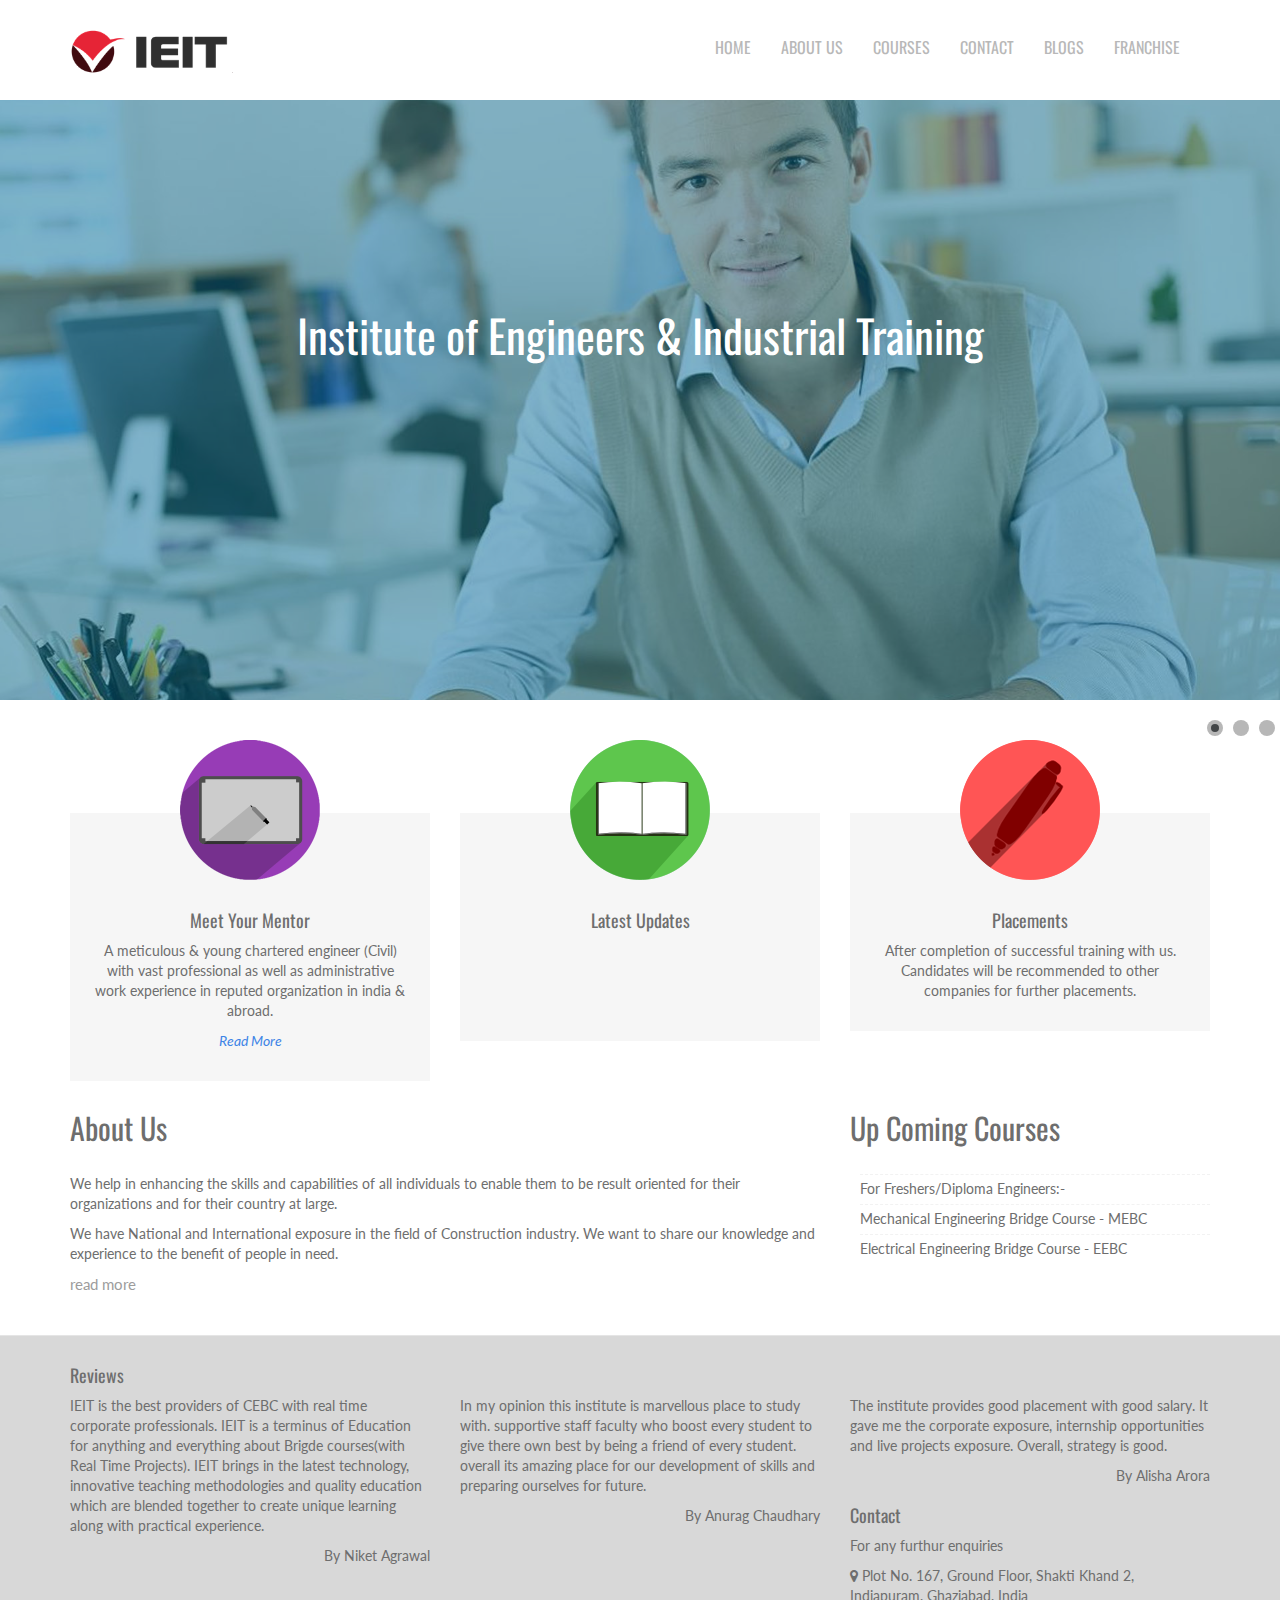
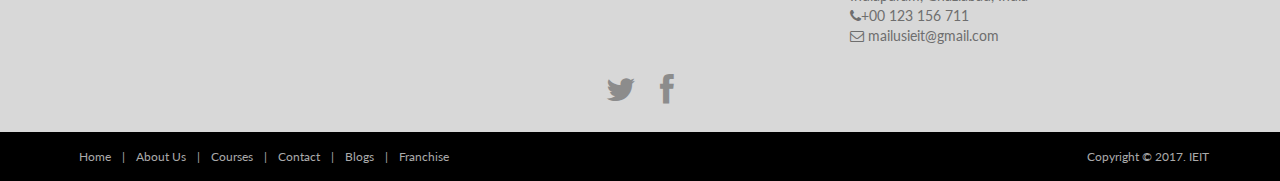
==== commit 0bf42430: "Add files via upload" ====
--- a/index.html
+++ b/index.html
@@ -4,8 +4,7 @@
 <head>
 	<meta charset="utf-8">
 	<meta name="viewport" content="width=device-width, initial-scale=1.0">
-	<meta name="description" content="free-educational-responsive-web-template-webEdu">
-	<meta name="author" content="webThemez.com">
+	<meta name="description" content="Conduct training programs in the field of Engineering and Industries like Manufacturing, Production, Supervisory and Management executives etc.">
 	<title>Institute of Engineers & Industrial Training</title>
 	<link rel="favicon" href="assets/images/favicon.png">
 	<link rel="stylesheet" media="screen" href="http://fonts.googleapis.com/css?family=Open+Sans:300,400,700">
@@ -97,8 +96,9 @@
 							<div class="icon-box-top grey-box-icon-pos">
 								<img src="assets/images/2.png" alt="" />
 							</div><!--icon box top -->
-							<h4>Meet your mentor</h4>
-							<br><br><br><br>
+							<h4>Meet Your Mentor</h4>
+							<p>A meticulous & young chartered engineer (Civil) with vast professional as well as administrative work experience in reputed organization in india & abroad.</p>
+     						<p><a href="meet.html"><em>Read More</em></a></p>
 						</div><!--grey box -->
 					</div><!--/span3-->
 					<div class="col-md-3">
@@ -235,7 +235,7 @@
         <h4>
           <br>
         </h4>
-        <p>The institute provides good placement with good salary. It also gives you the corporate exposure, internship opportunities and live projects exposure. Overall, strategy is good.
+        <p>The institute provides good placement with good salary. It gave me the corporate exposure, internship opportunities and live projects exposure. Overall, strategy is good.
 		</p>
 		<p align="right">By Alisha Arora
 		</p>
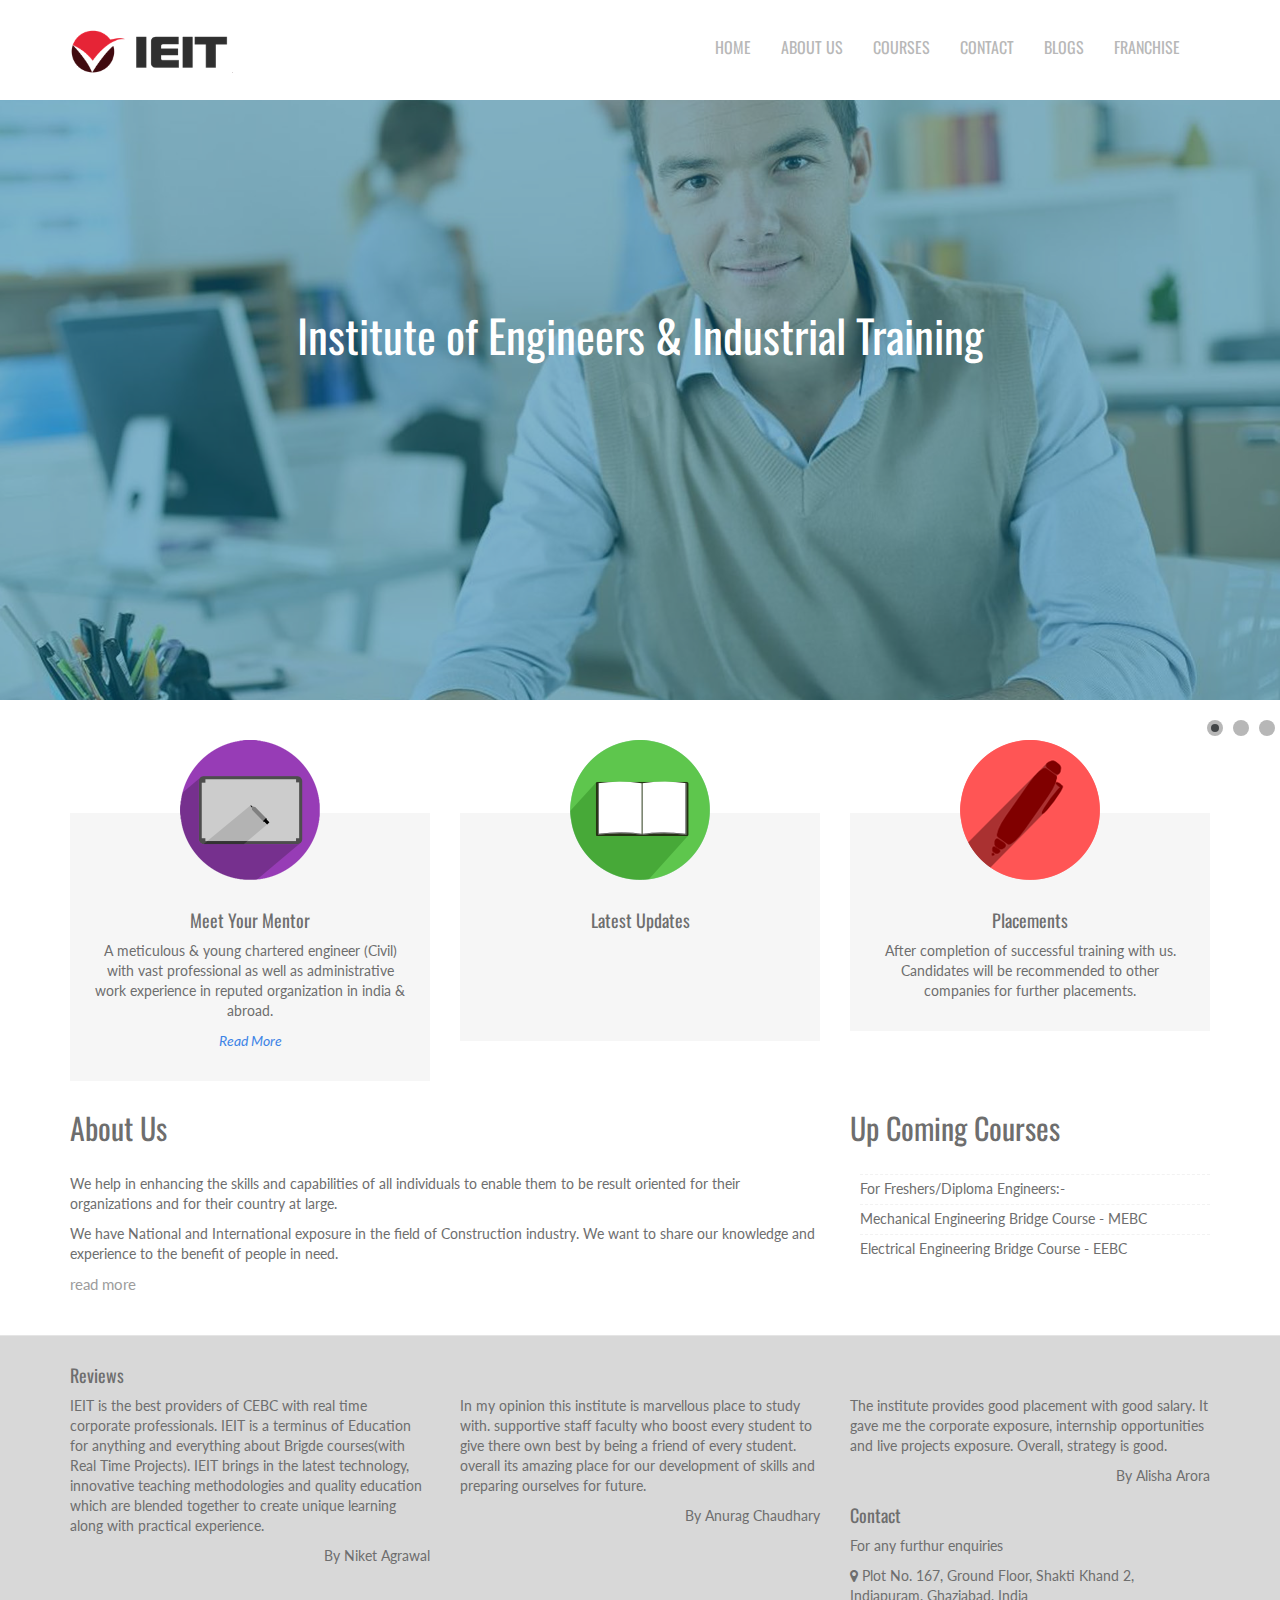
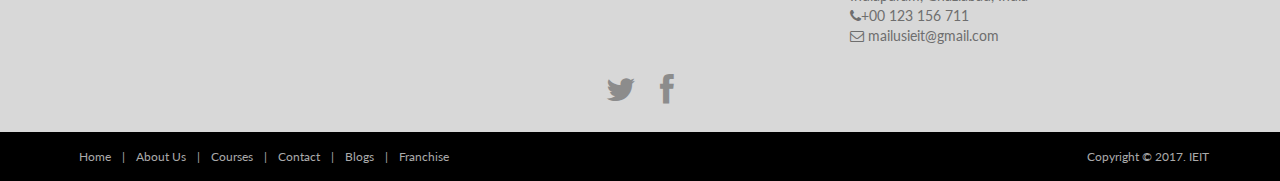
==== commit 44d7fe09: "Update index.html" ====
--- a/index.html
+++ b/index.html
@@ -2,9 +2,9 @@
 <!DOCTYPE html>
 <html lang="en">
 <head>
-	<meta charset="utf-8">
-	<meta name="viewport" content="width=device-width, initial-scale=1.0">
-	<meta name="description" content="Conduct training programs in the field of Engineering and Industries like Manufacturing, Production, Supervisory and Management executives etc.">
+	<meta charset="utf-8"/>
+	<meta name="viewport" content="width=device-width, initial-scale=1.0"/>
+	<meta name="description" content="Conduct training programs in the field of Engineering and Industries like Manufacturing, Production, Supervisory and Management executives etc."/>
 	<title>Institute of Engineers & Industrial Training</title>
 	<link rel="favicon" href="assets/images/favicon.png">
 	<link rel="stylesheet" media="screen" href="http://fonts.googleapis.com/css?family=Open+Sans:300,400,700">
